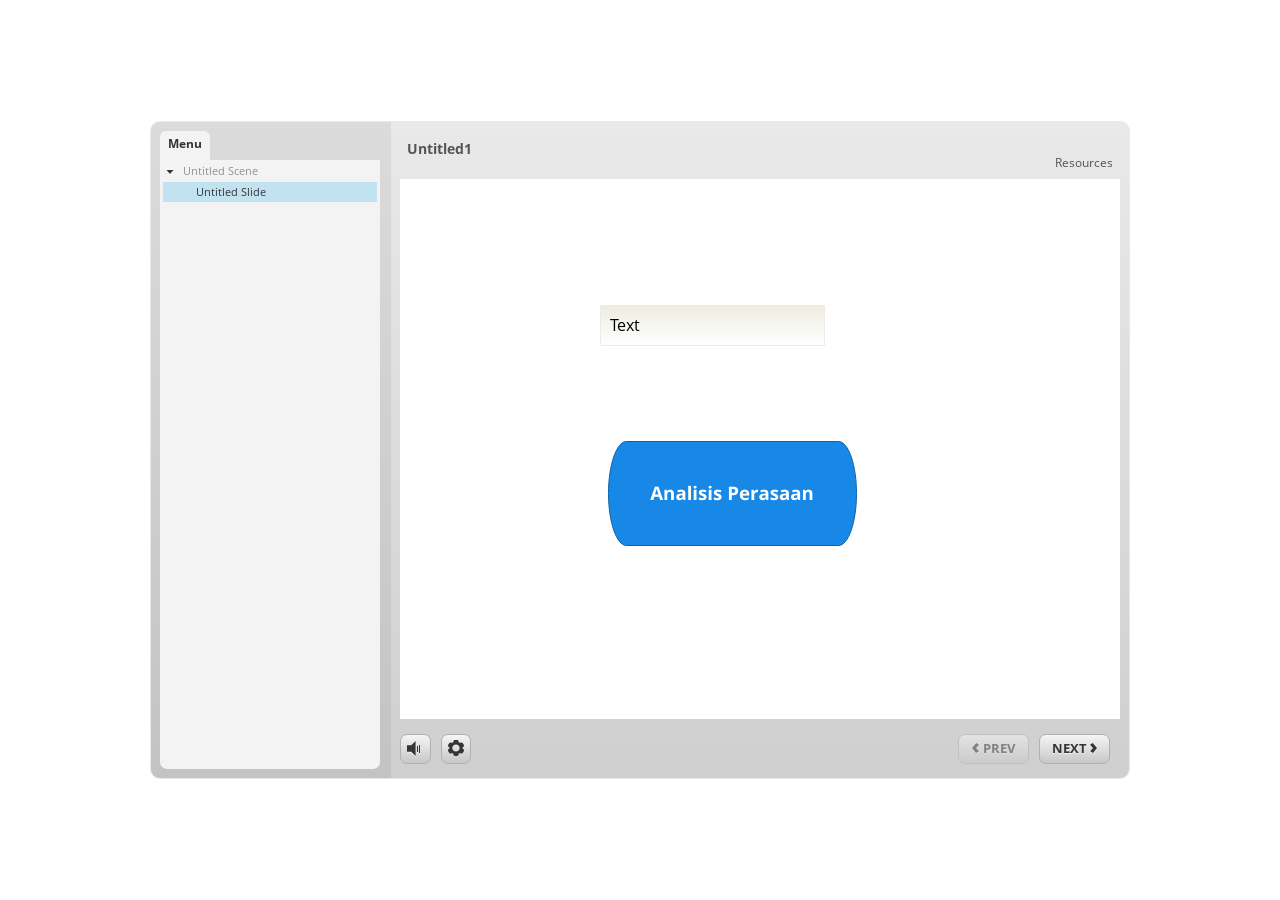
==== index.html @ 2a67c0f7 "v24" ====
﻿<!doctype html>
<html lang="en-US">
<head>
  <meta charset="utf-8">
  <!-- Created using Storyline 3 - http://www.articulate.com  -->
  <!-- version: 3.20.30234.0 -->
  <title>Untitled1</title>
  <meta http-equiv="x-ua-compatible" content="IE=edge"/>
  <meta name="viewport" content="width=device-width,initial-scale=1,user-scalable=no,shrink-to-fit=no,minimal-ui"/>
  <meta name="apple-mobile-web-app-capable" content="yes"/>
  <style>
    html, body { height: 100%; padding: 0; margin: 0 }
    #app { height: 100%; width: 100%; }
  </style>

  <script>
    window.DS = {};
    window.globals = {
      DATA_PATH_BASE: '',
      HAS_FRAME: true,
      HAS_SLIDE: true,

      lmsPresent: false,
      tinCanPresent: false,
      cmi5Present: false,
      aoSupport: false,
      scale: 'noscale',
      captureRc: false,
      browserSize: 'optimal',
      bgColor: '#FFFFFF',
      features: '',
      themeName: 'classic',
      preloaderColor: '#FFFFFF',
      suppressAnalytics: false,
      productChannel: 'perpetual',
      publishSource: 'storyline',
      aid: '',
      cid: 'd7cf886a-f33c-4c0a-afbf-b1b63ce863c2',
      playerVersion: '3.20.30234.0',
      publishTimestamp: '2026-04-08T15:27:14.1058921Z',
      maxIosVideoElements: 10,
      connectionSettings: { },

      
      parseParams: function(qs) {
        if (window.globals.parsedParams != null) {
          return window.globals.parsedParams;
        }
        qs = (qs || window.location.search.substr(1)).split('+').join(' ');
        var params = {},
            tokens,
            re = /[?&]?([^=]+)=([^&]*)/g;

        while (tokens = re.exec(qs)) {
          params[decodeURIComponent(tokens[1]).trim()] =
            decodeURIComponent(tokens[2]).trim();
        }
        window.globals.parsedParams = params;
        return params;
      }

    };
  </script>
  <script>
    var isIe11 = ('ActiveXObject' in window || window.MSBlobBuilder != null)
      && window.msCrypto != null && !window.ActiveXObject;
    if (isIe11) {
      window.globals.unsupportedBrowser = true;
      document.write(atob('[base64]'));
    }
  </script>
  
  <script>window.THREE = { };</script>
  
</head>
<body style="background: #FFFFFF" class="cs-HTML theme-classic">
  <!-- 360 -->
  <script>!function(){var e,i=/iPhone/i,o=/iPod/i,n=/iPad/i,t=/\biOS-universal(?:.+)Mac\b/i,r=/\bAndroid(?:.+)Mobile\b/i,a=/Android/i,d=/(?:SD4930UR|\bSilk(?:.+)Mobile\b)/i,p=/Silk/i,l=/Windows Phone/i,u=/\bWindows(?:.+)ARM\b/i,b=/BlackBerry/i,s=/BB10/i,c=/Opera Mini/i,f=/\b(CriOS|Chrome)(?:.+)Mobile/i,h=/Mobile(?:.+)Firefox\b/i,v=function(e){return void 0!==e&&"MacIntel"===e.platform&&"number"==typeof e.maxTouchPoints&&e.maxTouchPoints>1&&"undefined"==typeof MSStream};e=function(e){var m={userAgent:"",platform:"",maxTouchPoints:0};e||"undefined"==typeof navigator?"string"==typeof e?m.userAgent=e:e&&e.userAgent&&(m={userAgent:e.userAgent,platform:e.platform,maxTouchPoints:e.maxTouchPoints||0}):m={userAgent:navigator.userAgent,platform:navigator.platform,maxTouchPoints:navigator.maxTouchPoints||0};var g=m.userAgent,y=g.split("[FBAN");void 0!==y[1]&&(g=y[0]),void 0!==(y=g.split("Twitter"))[1]&&(g=y[0]);var A=function(e){return function(i){return i.test(e)}}(g),w={apple:{phone:A(i)&&!A(l),ipod:A(o),tablet:!A(i)&&(A(n)||v(m))&&!A(l),universal:A(t),device:(A(i)||A(o)||A(n)||A(t)||v(m))&&!A(l)},amazon:{phone:A(d),tablet:!A(d)&&A(p),device:A(d)||A(p)},android:{phone:!A(l)&&A(d)||!A(l)&&A(r),tablet:!A(l)&&!A(d)&&!A(r)&&(A(p)||A(a)),device:!A(l)&&(A(d)||A(p)||A(r)||A(a))||A(/\bokhttp\b/i)},windows:{phone:A(l),tablet:A(u),device:A(l)||A(u)},other:{blackberry:A(b),blackberry10:A(s),opera:A(c),firefox:A(h),chrome:A(f),device:A(b)||A(s)||A(c)||A(h)||A(f)},any:!1,phone:!1,tablet:!1};return w.any=w.apple.device||w.android.device||w.windows.device||w.other.device,w.phone=w.apple.phone||w.android.phone||w.windows.phone,w.tablet=w.apple.tablet||w.android.tablet||w.windows.tablet,w}(),"object"==typeof exports&&"undefined"!=typeof module?module.exports=e:"function"==typeof define&&define.amd?define((function(){return e})):this.isMobile=e}();
    window.isMobile.apple.tablet = window.isMobile.apple.tablet ||
      (navigator.platform === 'MacIntel' && navigator.maxTouchPoints > 1);
    window.isMobile.apple.device = window.isMobile.apple.device || window.isMobile.apple.tablet;
    window.isMobile.tablet = window.isMobile.tablet || window.isMobile.apple.tablet;
    window.isMobile.any = window.isMobile.any || window.isMobile.apple.tablet;
  </script>

  <div id="focus-sink" tabindex="-1"></div>

  <div id="preso"></div>
  <script>
    (function() {

      var classTypes = [ 'desktop', 'mobile', 'phone', 'tablet' ];

      var addDeviceClasses = function(prefix, testObj) {
        var curr, i;
        for (i = 0; i < classTypes.length; i++) {
          curr = classTypes[i];
          if (testObj[curr]) {
            document.body.classList.add(prefix + curr);
          }
        }
      };

      var params = window.globals.parseParams(),
          isDevicePreview = params.devicepreview === '1',
          isPhoneOverride = params.deviceType === 'phone' || (isDevicePreview && params.phone == '1'),
          isTabletOverride = (params.deviceType === 'tablet' || isDevicePreview) && !isPhoneOverride,
          isMobileOverride = isPhoneOverride || isTabletOverride;

      var deviceView = {
        desktop: !window.isMobile.any && !isMobileOverride,
        mobile: window.isMobile.any || isMobileOverride,
        phone: isPhoneOverride || (window.isMobile.phone && !isTabletOverride),
        tablet: isTabletOverride || window.isMobile.tablet
      };

      window.globals.deviceView = deviceView;
      window.isMobile.desktop = !window.isMobile.any;
      window.isMobile.mobile = window.isMobile.any;

      addDeviceClasses('view-', deviceView);

    })();
  </script>
  
  <script src='story_content/user.js' type=text/javascript></script>
  <div class="slide-loader"></div>

  <script>
    if (window.globals.deviceView.isMobile) { var doc = document, loader = doc.body.querySelector('.slide-loader'); [ 1, 2, 3 ].forEach(function(n) { var d = doc.createElement('div'); d.style.backgroundColor = window.globals.preloaderColor; d.classList.add('mobile-loader-dot'); d.classList.add('dot' + n); loader.appendChild(d); }); }
  </script>

  <div class="mobile-load-title-overlay" style="display: none">
    <div class="mobile-load-title">Untitled1</div>
  </div>

  <div class="mobile-chrome-warning"></div>

  
<style>
  .warn-connection-dialog {
    display: none;
    background: transparent;
    pointer-events: none;
    position: fixed;
    left: 0;
    top: 0;
    width: 100%;
    height: 100%;
    z-index: 999;
  }

  .warn-connection-content {
    border-radius: 4px;
    background: white;
    border: 1px solid #E7E7E7;
    color: #333333;
    box-shadow: 0 2px 4px rgba(0, 0, 0, 0.25);
    transition: all 150ms ease-out;
    position: absolute;
    white-space: nowrap;
  }

  .view-phone.is-landscape .warn-connection-content {
    left: 23px;
    bottom: 23px;
  }

  .view-tablet.is-landscape .warn-connection-content {
    left: 50%;
    top: 20px;
    transform: translateX(-50%);
  }

  .is-portrait .warn-connection-content {
    transform: translate(-50%, calc(-100% - 15px));
  }

  .warn-connection-content p {
    display: inline-block;
    margin: 0 8px 0 0;
    line-height: 33px;
    font-size: 11px;
  }

  .warn-connection-content svg {
    position: relative;
    vertical-align: middle;
    margin: 0 2px 2px 8px;
  }

  .view-desktop .warn-connection-content {
    left: 1.5em;
    bottom: 1.5em;
  }

  .view-desktop .warn-connection-content p {
    font-size: 1.1em;
  }

  .is-offline .warn-connection-dialog {
    display: block;
  }

  .is-offline .cs-panel * {
    pointer-events: none !important;
  }

  .is-offline .cs-panel {
    pointer-events: all !important;
  }

  .is-offline #nav-controls * {
    pointer-events: none !important;
  }

  .is-offline #nav-controls {
    pointer-events: all !important;
  }
</style>

<div class="warn-connection-dialog">
  <div class="warn-connection-content">
    <svg width="17" height="15" viewBox="0 0 17 15" xmlns="http://www.w3.org/2000/svg">
      <path fill="#8F0000" stroke="white" d="M16.07,12.98 L15.88,12.23 L9.51,1.21 C8.97,0.26,7.6,0.26,7.06,1.21 L0.69,12.23 C0.15,13.16,0.81,14.36,1.91,14.36 H14.65 C15.47,14.36,16.05,13.7,16.07,12.98 Z"/>
      <path fill="white" stroke="white" d="M8.58,5.5 C8.35,5.28,8.5,5.35,8.21,5.32 C8.09,5.35,7.97,5.49,7.96,5.67 C7.97,5.79,7.98,5.92,7.98,6.04 L7.98,6.04 C7.99,6.17,8,6.31,8.01,6.43 L8.01,6.44 C8.03,6.92,8.06,7.41,8.09,7.9 L8.09,7.9 C8.12,8.39,8.14,8.88,8.17,9.37 C8.17,9.39,8.18,9.42,8.2,9.44 C8.23,9.46,8.25,9.47,8.28,9.47 C8.31,9.47,8.34,9.46,8.35,9.44 C8.37,9.43,8.38,9.4,8.39,9.35 L8.39,9.34 C8.39,9.24,8.4,9.15,8.4,9.05 L8.4,9.05 C8.41,8.96,8.41,8.86,8.42,8.75 C8.43,8.44,8.45,8.12,8.47,7.81 L8.47,7.81 C8.49,7.49,8.51,7.18,8.53,6.87 C8.55,6.46,8.56,6.05,8.59,5.64 L8.6,5.62 C8.6,5.57,8.59,5.53,8.58,5.5 L8.21,5.32 Z"/>
      <circle fill="white" stroke="white" cx="8.3" cy="11.35" r="0.3"/>
    </svg>
    <p>You are offline. Trying to reconnect...</p>
  </div>
</div>

<script>
  (function() {
    window.DS.connection = {
      warningShown: false,
      assets: {},
      loadingAssetGroup: false,
      retryDelay: 500
    };

    // @TODO this is POC code and can be cleaned up a bit more if we move forward
    // with the feature



    // The `window.globals.features` variable must be set in `webpack.dev.config` when testing locally - it is not enough
    // to have it in the data - but it must be set there as well.
    var useConnectionMessages = window.AbortController != null &&
      window.location.protocol != 'file:' &&
      window.globals.features.indexOf('ConnectionMessages') != -1;

    window.DS.connection.useConnectionMessages = useConnectionMessages

    var assetCount = 0;
    var checkLoadedId;
    var connectionSettings = window.globals.connectionSettings;

    if (useConnectionMessages && connectionSettings != null) {
      var contentEl = document.querySelector('.warn-connection-content');
      var messageEl = contentEl.querySelector('p')

      if (connectionSettings.useDarkTheme) {
        contentEl.style.borderColor = '#BABBBA';
        contentEl.style.backgroundColor = '#282828';
        contentEl.style.color = '#FFFFFF';
      }

      if (connectionSettings.message != null) {
        messageEl.textContent = window.decodeURIComponent(connectionSettings.message);
      }
    }

    function checkAssetsReady() {
      for (var i in DS.connection.assets) {
        if (!DS.connection.assets[i].success) {
          return false;
        }
      }
      return true;
    }

    function stopAssetGroup() {
      if (!useConnectionMessages) { return; }

      assetCount = 0;

      DS.connection.oldAssetGroup = DS.connection.assets;
      DS.connection.assets = {};
      DS.connection.loadingAssetGroup = false;
      clearInterval(checkLoadedId);
    }

    function startAssetGroup() {
      if (!useConnectionMessages) { return; }
      var ticks = 0;
      clearInterval(checkLoadedId);
      checkLoadedId = setInterval(function() {
        var loaded = 0;
        if (assetCount === 0 && loaded === 0) {
          clearInterval(checkLoadedId);
          return;
        }

        for (var i in DS.connection.assets) {
          if (DS.connection.assets[i].success) {
            loaded++;
          }
        }

        if (assetCount === loaded && checkAssetsReady()) {
          for (var i in DS.connection.assets) {
            if (DS.connection.assets[i].action) {
              DS.connection.assets[i].action();
            }
          }
          hideWarning();
          stopAssetGroup();
        }
      }, 100)
    }

    function requiredAsset(url, action, retry, type) {
      if (!useConnectionMessages) { return; }
      if (DS.connection.assets[url]) { return; }

      DS.connection.assets[url] = {
        success: false, action: action, retry: retry, type: type
      };
      assetCount = Object.keys(DS.connection.assets).length;
      if (!DS.connection.loadingAssetGroup) {
        startAssetGroup();
      }
      DS.connection.loadingAssetGroup = true;
    }

    function assetLoaded(url) {
      if (!useConnectionMessages) { return; }
      if (DS.connection.assets[url]) {
        DS.connection.assets[url].success = true;
      }
    }

    function assetFailed(url) {
      if (!useConnectionMessages) { return; }
      if (!DS.connection.assets[url]) {
        if (/\.js$/.test(url)) {
          setTimeout(function() {
            if (DS.connection.lastSlideLoaded != null) {
              DS.connection.lastSlideLoaded();
            }
          }, DS.connection.retryDelay);
        }
        return;
      }
      if (!DS.connection.warningShown) { showWarning(); }
      if (DS.connection.assets[url].retry) {
        setTimeout(function() {
          if (!DS.connection.assets[url].success) {
            DS.connection.assets[url].retry()
          }
        }, DS.connection.retryDelay);
      }
    }

    function hideWarning() {
      document.body.classList.remove('is-offline');
      DS.connection.warningShown = false;
    }
    DS.connection.hideWarning = hideWarning

    function showWarning(btn) {
      document.body.classList.add('is-offline')
      DS.connection.warningShown = true;
      updateWarningPosition();
    }

    function updateWarningPosition() {
      if (!DS.connection.warningShown) {
        return;
      }

      var isPortrait = document.body.classList.contains('is-portrait');
      var warningEl = document.querySelector('.warn-connection-content');

      if (isPortrait) {
        var slide = document.querySelector('.primary-slide');
        var slideRect = slide.getBoundingClientRect();

        warningEl.style.top = `${slideRect.top}px`
        warningEl.style.left = `${slideRect.left + slideRect.width / 2}px`
      } else {
        warningEl.style.top = null;
        warningEl.style.left = null;
      }

      window.requestAnimationFrame(updateWarningPosition);
    }

    // these will all be noops if the feature flag isn't set in
    // the data and `window.globals.features`
    DS.connection.requiredAsset = requiredAsset;
    DS.connection.assetLoaded = assetLoaded;
    DS.connection.assetFailed = assetFailed;
    DS.connection.stopAssetGroup = stopAssetGroup;
    DS.connection.startAssetGroup = startAssetGroup;
  })();
</script>


  <script>
    
    if (window.autoSpider && window.vInterfaceObject) {
      document.querySelector('.mobile-load-title-overlay').style.display = 'none';
    }
  </script>

  

  <link rel="stylesheet" href="html5/data/css/output.min.css" data-noprefix/>
</body>
<script src="html5/lib/scripts/bootstrapper.min.js"></script>
</html>
---- html5/data/css/output.min.css ----
@font-face {
  font-family: 'Open SansBold CharsBold06884270';
  src: url('[data-uri]');
  font-style: normal;
  font-weight: normal;
}
@font-face {
  font-family: 'Open Sans Charset1_ 6TL525DE801';
  src: url('[data-uri]');
  font-style: normal;
  font-weight: normal;
}
@font-face {
  font-family: 'Open Sans Charset0_v9TY33EDE6F2';
  src: url('[data-uri]');
  font-style: normal;
  font-weight: normal;
}
@font-face {
  font-family: 'Open SansBold CharsBoldE47A47C6';
  src: url('[data-uri]');
  font-style: normal;
  font-weight: normal;
}
.cs-pxabnsnfns00001100101 .cs-infopanel  {
  box-shadow: 0 1px 0 rgba(184, 184, 184, 1);
  background: rgba(255, 255, 255, 1);
}
.cs-pxabnsnfns00001100101 .cs-infopanel .cs-link {
  color: rgba(124, 34, 128, 1);
}
.cs-pxabnsnfns00001100101 .cs-infopanel .cs-link:hover {
  color: rgba(0, 0, 238, 1);
}
.cs-pxabnsnfns00001100101 .cs-infopanel .cs-name {
  color: rgba(68, 68, 68, 1);
}
.cs-pxabnsnfns00001100101 .cs-infopanel .cs-title {
  color: rgba(153, 153, 153, 1);
}
.cs-pxabnsnfns00001100101 .cs-infopanelpopup  {
  box-shadow: 0 1px 0 rgba(184, 184, 184, 1);
  background: linear-gradient(180deg, rgba(233, 233, 233, 1) 0%, rgba(207, 207, 207, 1) 100%);
}
.cs-pxabnsnfns00001100101 .cs-infopanelpopup .cs-link {
  color: rgba(124, 34, 128, 1);
}
.cs-pxabnsnfns00001100101 .cs-infopanelpopup .cs-link:hover {
  color: rgba(0, 0, 238, 1);
}
.cs-pxabnsnfns00001100101 .cs-infopanelpopup .cs-name {
  color: rgba(68, 68, 68, 1);
}
.cs-pxabnsnfns00001100101 .cs-infopanelpopup .cs-bio {
  color: rgba(153, 153, 153, 1);
}
.cs-pxabnsnfns00001100101 .cs-timer  {
  color: rgba(85, 85, 85, 1);
}
.cs-pxabnsnfns00001100101 .cs-duration stop:first-child {
  stop-color: rgba(0, 215, 255, 1);
}
.cs-pxabnsnfns00001100101 .cs-duration stop:last-child {
  stop-color: rgba(0, 171, 255, 1);
}
.cs-pxabnsnfns00001100101 .cs-elapsed stop:first-child {
  stop-color: rgba(254, 227, 71, 1);
}
.cs-pxabnsnfns00001100101 .cs-elapsed stop:last-child {
  stop-color: rgba(252, 204, 42, 1);
}
.cs-pxabnsnfns00001100101 .cs-timer .cs-pie .cs-innerstroke {
  stroke: rgba(199, 199, 199, 1);
}
.cs-pxabnsnfns00001100101 .cs-timer .cs-pie .cs-innerborder {
  stroke: rgba(255, 255, 255, 1);
}
.cs-pxabnsnfns00001100101 .cs-window  {
  box-shadow: 0 8px 5px rgba(0, 0, 0, 0.2);
  border-color: rgba(234, 234, 234, 1);
  background: rgba(243, 243, 243, 1);
  color: rgba(85, 85, 85, 1);
}
.cs-pxabnsnfns00001100101 .cs-window .cs-diva {
  border-color: rgba(247, 247, 247, 1);
}
.cs-pxabnsnfns00001100101 .cs-window .cs-divb {
  border-color: rgba(211, 211, 211, 1);
}
.cs-pxabnsnfns00001100101 .cs-editor .cs-editor-slide {
  color: rgba(85, 85, 85, 1);
}
.cs-pxabnsnfns00001100101 .cs-editor .cs-editor-html {
  color: rgba(68, 68, 68, 1);
}
.cs-pxabnsnfns00001100101 .cs-editor .cs-editor-button {
  text-shadow: 0 1px 0 rgba(240, 240, 240, 1);
  color: rgba(53, 53, 53, 1);
  border-color: rgba(177, 177, 177, 1);
  background: linear-gradient(180deg, rgba(245, 245, 245, 1) 0%, rgba(199, 199, 199, 1) 100%);
}
.cs-pxabnsnfns00001100101 .cs-editor .cs-editor-button:hover {
  background: linear-gradient(180deg, rgba(242, 242, 242, 1) 0%, rgba(175, 175, 175, 1) 100%);
}
.cs-pxabnsnfns00001100101 .cs-editor .cs-editor-button:active {
  background: linear-gradient(180deg, rgba(199, 199, 199, 1) 0%, rgba(244, 244, 244, 1) 100%);
}
.cs-pxabnsnfns00001100101 .cs-listitem  {
  color: rgba(53, 53, 53, 1);
  border-color: rgba(223, 223, 223, 1);
}
.cs-pxabnsnfns00001100101 .cs-listitem.cs-viewed {
  color: rgba(144, 144, 144, 1);
}
.cs-pxabnsnfns00001100101 .cs-listitem.cs-selected {
  color: rgba(53, 53, 53, 1);
  background: rgba(192, 226, 241, 1);
}
.cs-pxabnsnfns00001100101 .cs-listitem.cs-selected:hover {
  background: rgba(192, 226, 241, 1);
}
.cs-pxabnsnfns00001100101 .cs-listitem.cs-selected.hover {
  background: rgba(192, 226, 241, 1);
}
.cs-pxabnsnfns00001100101 .cs-listitem.cs-selected:focus {
  background: rgba(192, 226, 241, 1);
}
.cs-pxabnsnfns00001100101 .cs-listitem .cs-icon-carrot {
  fill: rgba(53, 53, 53, 1);
}
.cs-pxabnsnfns00001100101 .cs-listitem .cs-icon-carrot .cs-shadow {
  fill: rgba(255, 255, 255, 1);
}
.cs-pxabnsnfns00001100101 .cs-listitem:hover {
  background: rgba(230, 230, 230, 1);
}
.cs-pxabnsnfns00001100101 .cs-listitem.hover {
  background: rgba(230, 230, 230, 1);
}
.cs-pxabnsnfns00001100101 .cs-listitem:focus {
  background: rgba(230, 230, 230, 1);
}
.cs-pxabnsnfns00001100101 .cs-glossary  {
  color: rgba(53, 53, 53, 1);
}
.cs-pxabnsnfns00001100101 .cs-glossary .cs-scrolling-panel {
  background: rgba(231, 231, 231, 1);
}
.cs-pxabnsnfns00001100101 .cs-glossary .cs-term.cs-selected .cs-choice-list-trigger {
  color: rgba(53, 53, 53, 1);
  background: rgba(192, 226, 241, 1);
}
.cs-pxabnsnfns00001100101 .cs-glossary .cs-term.cs-selected .cs-choice-list-trigger:focus {
  color: rgba(53, 53, 53, 1);
  background: rgba(192, 226, 241, 1);
}
.cs-pxabnsnfns00001100101 .cs-glossary .cs-term:hover .cs-choice-list-trigger {
  background: rgba(230, 230, 230, 1);
}
.cs-pxabnsnfns00001100101 .cs-glossary .cs-term.hover .cs-choice-list-trigger {
  background: rgba(230, 230, 230, 1);
}
.cs-pxabnsnfns00001100101 .cs-glossary .cs-term .cs-choice-list-trigger:focus {
  background: rgba(230, 230, 230, 1);
}
.cs-pxabnsnfns00001100101 .cs-glossary .cs-diva {
  border-color: rgba(226, 226, 226, 1);
}
.cs-pxabnsnfns00001100101 .cs-glossary .cs-divb {
  border-color: rgba(226, 226, 226, 1);
}
.cs-pxabnsnfns00001100101 .cs-glossary .cs-divc {
  border-color: rgba(250, 250, 250, 1);
}
.cs-pxabnsnfns00001100101 .cs-glossary .cs-heading {
  color: rgba(68, 68, 68, 1);
}
.cs-pxabnsnfns00001100101 .cs-resource .cs-separator {
  border-color: rgba(224, 224, 224, 1);
}
.cs-pxabnsnfns00001100101 .cs-outline  {
  color: rgba(68, 68, 68, 1);
}
.cs-pxabnsnfns00001100101 .cs-outline .cs-diva {
  border-color: rgba(198, 198, 198, 1);
}
.cs-pxabnsnfns00001100101 .cs-outline .cs-divb {
  border-color: rgba(249, 249, 249, 1);
}
.cs-pxabnsnfns00001100101 .cs-outline .cs-divc {
  border-color: rgba(225, 225, 225, 1);
}
.cs-pxabnsnfns00001100101 .cs-outline .cs-search-filter:hover {
  color: rgba(0, 0, 238, 1);
}
.cs-pxabnsnfns00001100101 .cs-outline .cs-search-filter.hover {
  color: rgba(0, 0, 238, 1);
}
.cs-pxabnsnfns00001100101 .cs-transcript  {
  color: rgba(68, 68, 68, 1);
}
.cs-pxabnsnfns00001100101 .cs-transcript .cs-div {
  border-color: rgba(225, 225, 225, 1);
}
.cs-pxabnsnfns00001100101 .cs-tabs:not(.topmenu-item) {
  color: rgba(85, 85, 85, 1);
}
.cs-pxabnsnfns00001100101 .cs-tabs .cs-inner-button:not(.topmenu-item) {
  text-shadow: 0 1px 0 rgba(240, 240, 240, 1);
}
.cs-pxabnsnfns00001100101 .cs-tabs:hover:not(.topmenu-item) {
  color: rgba(51, 51, 51, 1);
}
.cs-pxabnsnfns00001100101 .cs-tabs.cs-selected {
  background: rgba(243, 243, 243, 1);
  color: rgba(51, 51, 51, 1);
}
.cs-pxabnsnfns00001100101 .cs-seekcontrol  {
  background: linear-gradient(180deg, rgba(245, 245, 245, 1) 0%, rgba(199, 199, 199, 1) 100%);
  border-color: rgba(177, 177, 177, 1);
}
.cs-pxabnsnfns00001100101 .cs-seekcontrol .cs-button:hover .cs-icon {
  fill: rgba(85, 85, 85, 1);
}
.cs-pxabnsnfns00001100101 .cs-seekcontrol .cs-button.hover .cs-icon {
  fill: rgba(85, 85, 85, 1);
}
.cs-pxabnsnfns00001100101 .cs-seekcontrol .cs-button .cs-icon-shadow {
  fill: rgba(240, 240, 240, 1);
}
.cs-pxabnsnfns00001100101 .cs-seekcontrol .cs-button .cs-icon {
  fill: rgba(45, 45, 45, 1);
}
.cs-pxabnsnfns00001100101 .cs-seekcontrol .cs-seek .cs-fill {
  background: rgba(255, 255, 255, 1);
}
.cs-pxabnsnfns00001100101 .cs-seekcontrol .cs-seek {
  background: rgba(231, 231, 231, 1);
  border-color: rgba(184, 184, 184, 1);
}
.cs-pxabnsnfns00001100101 .cs-searchinput .cs-input {
  color: rgba(138, 138, 138, 1);
  border-color: rgba(173, 173, 173, 1);
  background: rgba(223, 223, 223, 1);
}
.cs-pxabnsnfns00001100101 .cs-searchinput .cs-input:focus {
  color: rgba(51, 51, 51, 1);
  background: rgba(250, 250, 250, 1);
}
.cs-pxabnsnfns00001100101 .cs-searchinput .cs-input:hover {
  box-shadow: inset 0 0 1px 0 rgba(107, 248, 255, 1);
}
.cs-pxabnsnfns00001100101 .cs-searchinput .cs-input.hover {
  box-shadow: inset 0 0 1px 0 rgba(107, 248, 255, 1);
}
.cs-pxabnsnfns00001100101 .cs-searchinput .cs-button .cs-icon {
  fill: rgba(138, 138, 138, 1);
}
.cs-pxabnsnfns00001100101 .cs-searchinput .cs-button:hover {
  fill: linear-gradient(180deg, rgba(245, 245, 245, 1) 0%, rgba(199, 199, 199, 1) 100%);
}
.cs-pxabnsnfns00001100101 .cs-searchinput .cs-button.hover {
  fill: linear-gradient(180deg, rgba(245, 245, 245, 1) 0%, rgba(199, 199, 199, 1) 100%);
}
.cs-pxabnsnfns00001100101 .cs-menu  {
  box-shadow: 0 1px 0 rgba(184, 184, 184, 1);
  background: rgba(243, 243, 243, 1);
}
.cs-pxabnsnfns00001100101 .cs-topmenu-item.active .cs-tab {
  background: rgba(243, 243, 243, 1);
}
.cs-pxabnsnfns00001100101 .cs-logo  {
  box-shadow: 0 1px 0 rgba(184, 184, 184, 1);
  background: rgba(255, 255, 255, 1);
}
.cs-pxabnsnfns00001100101 .cs-checkbox  {
  color: rgba(68, 68, 68, 1);
}
.cs-pxabnsnfns00001100101 .cs-checkbox:hover {
  border-color: rgba(107, 248, 255, 1);
}
.cs-pxabnsnfns00001100101 .cs-checkbox.hover {
  border-color: rgba(107, 248, 255, 1);
}
.cs-pxabnsnfns00001100101 .cs-checkbox .cs-box {
  color: rgba(255, 255, 255, 1);
  border-color: rgba(184, 184, 184, 1);
}
.cs-pxabnsnfns00001100101 .cs-checkbox .cs-box:checked::after {
  color: rgba(51, 204, 0, 1);
}
.cs-pxabnsnfns00001100101 .cs-checkbox .cs-box.checked.after {
  color: rgba(51, 204, 0, 1);
}
.cs-pxabnsnfns00001100101 .cs-button  {
  text-shadow: 0 1px 0 rgba(240, 240, 240, 1);
  color: rgba(53, 53, 53, 1);
  border-color: rgba(177, 177, 177, 1);
  background: linear-gradient(180deg, rgba(245, 245, 245, 1) 0%, rgba(199, 199, 199, 1) 100%);
  box-shadow: 0 1px 0 rgba(207, 207, 207, 1);
}
.cs-pxabnsnfns00001100101 .cs-button .cs-icon {
  fill: rgba(53, 53, 53, 1);
}
.cs-pxabnsnfns00001100101 .cs-button .cs-icon-shadow {
  fill: rgba(240, 240, 240, 1);
}
.cs-pxabnsnfns00001100101 .cs-button:hover {
  background: linear-gradient(180deg, rgba(242, 242, 242, 1) 0%, rgba(175, 175, 175, 1) 100%);
}
.cs-pxabnsnfns00001100101 .cs-button.hover {
  background: linear-gradient(180deg, rgba(242, 242, 242, 1) 0%, rgba(175, 175, 175, 1) 100%);
}
.cs-pxabnsnfns00001100101 .cs-button:active {
  background: linear-gradient(180deg, rgba(199, 199, 199, 1) 0%, rgba(244, 244, 244, 1) 100%);
}
.cs-pxabnsnfns00001100101 .cs-button.cs-disabled:hover {
  background: linear-gradient(180deg, rgba(245, 245, 245, 1) 0%, rgba(199, 199, 199, 1) 100%);
}
.cs-pxabnsnfns00001100101 .cs-button.cs-disabled.hover {
  background: linear-gradient(180deg, rgba(245, 245, 245, 1) 0%, rgba(199, 199, 199, 1) 100%);
}
.cs-pxabnsnfns00001100101 .cs-button.cs-disabled:active {
  background: linear-gradient(180deg, rgba(245, 245, 245, 1) 0%, rgba(199, 199, 199, 1) 100%);
}
.cs-pxabnsnfns00001100101 .cs-button.cs-volume:hover {
  background: linear-gradient(180deg, rgba(245, 245, 245, 1) 0%, rgba(199, 199, 199, 1) 100%);
}
.cs-pxabnsnfns00001100101 .cs-button.cs-volume.hover {
  background: linear-gradient(180deg, rgba(245, 245, 245, 1) 0%, rgba(199, 199, 199, 1) 100%);
}
.cs-pxabnsnfns00001100101 .cs-button.cs-volume:active {
  background: linear-gradient(180deg, rgba(245, 245, 245, 1) 0%, rgba(199, 199, 199, 1) 100%);
}
.cs-pxabnsnfns00001100101.cs-base  {
  color: rgba(85, 85, 85, 1);
  border-color: rgba(233, 233, 233, 1);
  background: linear-gradient(180deg, rgba(233, 233, 233, 1) 0%, rgba(207, 207, 207, 1) 100%);
}
.cs-pxabnsnfns00001100101.cs-base .cs-separator .cs-diva {
  background: rgba(211, 211, 211, 1);
}
.cs-pxabnsnfns00001100101.cs-base .cs-separator .cs-divb {
  background: rgba(247, 247, 247, 1);
}
.cs-pxabnsnfns00001100101.cs-base .cs-topmenu-item.active .cs-tab {
  border-color: rgba(211, 211, 211, 1);
}
.cs-pxabnsnfns00001100101.cs-base .cs-topmenu-item.active .cs-panel {
  border-color: rgba(211, 211, 211, 1);
}
.cs-pxabnsnfns00001100101.cs-base .cs-left {
  background: linear-gradient(180deg, rgba(219, 219, 219, 1) 0%, rgba(195, 195, 195, 1) 100%);
}
.cs-pxabnsnfns00001100101.cs-base .cs-area-primary .cs-slide-container {
  background: linear-gradient(180deg, rgba(233, 233, 233, 1) 0%, rgba(207, 207, 207, 1) 100%);
}
.cs-pxabnsnfns00001100101 .cs-volume::-moz-range-thumb {
  border-color: rgba(165, 165, 165, 1);
  box-shadow: inset 0 0 1px 0 rgba(212, 212, 212, 1);
  background: rgba(200, 200, 200, 1);
}
.cs-pxabnsnfns00001100101 .cs-volume::-ms-thumb {
  border-color: rgba(165, 165, 165, 1);
  box-shadow: inset 0 0 1px 0 rgba(212, 212, 212, 1);
  background: rgba(200, 200, 200, 1);
}
.cs-pxabnsnfns00001100101 .cs-volume::-webkit-slider-thumb {
  border-color: rgba(165, 165, 165, 1);
  box-shadow: inset 0 0 1px 0 rgba(212, 212, 212, 1);
  background: rgba(200, 200, 200, 1);
}
.cs-pxabnsnfns00001100101 .cs-volume::-moz-range-track {
  border-color: rgba(242, 242, 242, 1);
  background: linear-gradient(180deg, rgba(188, 188, 188, 1) 0%, rgba(188, 188, 188, 1) 50.196%, rgba(195, 195, 195, 1) 100%);
}
.cs-pxabnsnfns00001100101 .cs-volume::-ms-track {
  border-color: rgba(242, 242, 242, 1);
  background: linear-gradient(180deg, rgba(188, 188, 188, 1) 0%, rgba(188, 188, 188, 1) 50.196%, rgba(195, 195, 195, 1) 100%);
}
.cs-pxabnsnfns00001100101 .cs-volume::-webkit-slider-runnable-track {
  border-color: rgba(242, 242, 242, 1);
  background: linear-gradient(180deg, rgba(188, 188, 188, 1) 0%, rgba(188, 188, 188, 1) 50.196%, rgba(195, 195, 195, 1) 100%);
}
body.show-focus .tab-focus-box {
  border-color: rgba(255, 255, 0, 1);
}
.skipnav {
  border-color: rgba(255, 255, 0, 1);
}
.fn-npnxnanbsnfns00001100101 {
  font-family: 'Open SansD6FFC9F9';
  -webkit-font-variant-ligatures: no-common-ligatures;
  font-variant-ligatures: no-common-ligatures;
}
.fn-pxabnsnfns00001100101 {
  font-family: 'Open SansD6FFC9F9';
  -webkit-font-variant-ligatures: no-common-ligatures;
  font-variant-ligatures: no-common-ligatures;
}
.fn-npxnabnsnfns00001100101 {
  font-family: 'Open SansD6FFC9F9';
  -webkit-font-variant-ligatures: no-common-ligatures;
  font-variant-ligatures: no-common-ligatures;
}
.fn-npnxnanbnsnfns00001100101 {
  font-family: 'Open SansD6FFC9F9';
  -webkit-font-variant-ligatures: no-common-ligatures;
  font-variant-ligatures: no-common-ligatures;
}
.fn-pxabnsnfns00001100100 {
  font-family: 'Open SansD6FFC9F9';
  -webkit-font-variant-ligatures: no-common-ligatures;
  font-variant-ligatures: no-common-ligatures;
}
@font-face {
  font-family: 'Open SansD6FFC9F9';
  src: url('[data-uri]');
  font-style: normal;
  font-weight: bold;
}
@font-face {
  font-family: 'Open SansD6FFC9F9';
  src: url('[data-uri]');
  font-style: normal;
  font-weight: normal;
}
.cs-InvalidPromptSlide .cs-6WlysRtF05S-InvalidPromptSlide-btn0 {
  color: rgba(53, 53, 53, 1);
  border-color: rgba(177, 177, 177, 1);
  background: linear-gradient(180deg, rgba(245, 245, 245, 1) 0%, rgba(199, 199, 199, 1) 100%);
  text-shadow: 0 1px 0 rgba(240, 240, 240, 1);
}
.cs-InvalidPromptSlide .cs-6WlysRtF05S-InvalidPromptSlide-btn0 .cs-html {
  color: rgba(68, 68, 68, 1);
}
.cs-InvalidPromptSlide .cs-6WlysRtF05S-InvalidPromptSlide-btn0 .cs-slide {
  border-color: rgba(85, 85, 85, 1);
}
.cs-InvalidPromptSlide .cs-6WlysRtF05S-InvalidPromptSlide-btn0:hover {
  background: linear-gradient(180deg, rgba(242, 242, 242, 1) 0%, rgba(175, 175, 175, 1) 100%);
}
.cs-InvalidPromptSlide .cs-6WlysRtF05S-InvalidPromptSlide-btn0:active {
  background: linear-gradient(180deg, rgba(199, 199, 199, 1) 0%, rgba(244, 244, 244, 1) 100%);
}
.cs-PrintPromptSlide .cs-6WlysRtF05S-PrintPromptSlide-btn0 {
  color: rgba(53, 53, 53, 1);
  border-color: rgba(177, 177, 177, 1);
  background: linear-gradient(180deg, rgba(245, 245, 245, 1) 0%, rgba(199, 199, 199, 1) 100%);
  text-shadow: 0 1px 0 rgba(240, 240, 240, 1);
}
.cs-PrintPromptSlide .cs-6WlysRtF05S-PrintPromptSlide-btn0 .cs-html {
  color: rgba(68, 68, 68, 1);
}
.cs-PrintPromptSlide .cs-6WlysRtF05S-PrintPromptSlide-btn0 .cs-slide {
  border-color: rgba(85, 85, 85, 1);
}
.cs-PrintPromptSlide .cs-6WlysRtF05S-PrintPromptSlide-btn0:hover {
  background: linear-gradient(180deg, rgba(242, 242, 242, 1) 0%, rgba(175, 175, 175, 1) 100%);
}
.cs-PrintPromptSlide .cs-6WlysRtF05S-PrintPromptSlide-btn0:active {
  background: linear-gradient(180deg, rgba(199, 199, 199, 1) 0%, rgba(244, 244, 244, 1) 100%);
}
.cs-ScrollPromptSlide .cs-6WlysRtF05S-ScrollPromptSlide-btn0 {
  color: rgba(53, 53, 53, 1);
  border-color: rgba(177, 177, 177, 1);
  background: linear-gradient(180deg, rgba(245, 245, 245, 1) 0%, rgba(199, 199, 199, 1) 100%);
  text-shadow: 0 1px 0 rgba(240, 240, 240, 1);
}
.cs-ScrollPromptSlide .cs-6WlysRtF05S-ScrollPromptSlide-btn0 .cs-html {
  color: rgba(68, 68, 68, 1);
}
.cs-ScrollPromptSlide .cs-6WlysRtF05S-ScrollPromptSlide-btn0 .cs-slide {
  border-color: rgba(85, 85, 85, 1);
}
.cs-ScrollPromptSlide .cs-6WlysRtF05S-ScrollPromptSlide-btn0:hover {
  background: linear-gradient(180deg, rgba(242, 242, 242, 1) 0%, rgba(175, 175, 175, 1) 100%);
}
.cs-ScrollPromptSlide .cs-6WlysRtF05S-ScrollPromptSlide-btn0:active {
  background: linear-gradient(180deg, rgba(199, 199, 199, 1) 0%, rgba(244, 244, 244, 1) 100%);
}
.cs-ResumePromptSlide .cs-6WlysRtF05S-ResumePromptSlide-btn0 {
  color: rgba(53, 53, 53, 1);
  border-color: rgba(177, 177, 177, 1);
  background: linear-gradient(180deg, rgba(245, 245, 245, 1) 0%, rgba(199, 199, 199, 1) 100%);
  text-shadow: 0 1px 0 rgba(240, 240, 240, 1);
}
.cs-ResumePromptSlide .cs-6WlysRtF05S-ResumePromptSlide-btn0 .cs-html {
  color: rgba(68, 68, 68, 1);
}
.cs-ResumePromptSlide .cs-6WlysRtF05S-ResumePromptSlide-btn0 .cs-slide {
  border-color: rgba(85, 85, 85, 1);
}
.cs-ResumePromptSlide .cs-6WlysRtF05S-ResumePromptSlide-btn0:hover {
  background: linear-gradient(180deg, rgba(242, 242, 242, 1) 0%, rgba(175, 175, 175, 1) 100%);
}
.cs-ResumePromptSlide .cs-6WlysRtF05S-ResumePromptSlide-btn0:active {
  background: linear-gradient(180deg, rgba(199, 199, 199, 1) 0%, rgba(244, 244, 244, 1) 100%);
}
.cs-ResumePromptSlide .cs-6WlysRtF05S-ResumePromptSlide-btn1 {
  color: rgba(53, 53, 53, 1);
  border-color: rgba(177, 177, 177, 1);
  background: linear-gradient(180deg, rgba(245, 245, 245, 1) 0%, rgba(199, 199, 199, 1) 100%);
  text-shadow: 0 1px 0 rgba(240, 240, 240, 1);
}
.cs-ResumePromptSlide .cs-6WlysRtF05S-ResumePromptSlide-btn1 .cs-html {
  color: rgba(68, 68, 68, 1);
}
.cs-ResumePromptSlide .cs-6WlysRtF05S-ResumePromptSlide-btn1 .cs-slide {
  border-color: rgba(85, 85, 85, 1);
}
.cs-ResumePromptSlide .cs-6WlysRtF05S-ResumePromptSlide-btn1:hover {
  background: linear-gradient(180deg, rgba(242, 242, 242, 1) 0%, rgba(175, 175, 175, 1) 100%);
}
.cs-ResumePromptSlide .cs-6WlysRtF05S-ResumePromptSlide-btn1:active {
  background: linear-gradient(180deg, rgba(199, 199, 199, 1) 0%, rgba(244, 244, 244, 1) 100%);
}
.cs-ExternalInterfaceErrorSlide .cs-buttonOK {
  color: rgba(53, 53, 53, 1);
  border-color: rgba(177, 177, 177, 1);
  background: linear-gradient(180deg, rgba(245, 245, 245, 1) 0%, rgba(199, 199, 199, 1) 100%);
  text-shadow: 0 1px 0 rgba(240, 240, 240, 1);
}
.cs-ExternalInterfaceErrorSlide .cs-buttonOK .cs-html {
  color: rgba(68, 68, 68, 1);
}
.cs-ExternalInterfaceErrorSlide .cs-buttonOK .cs-slide {
  border-color: rgba(85, 85, 85, 1);
}
.cs-ExternalInterfaceErrorSlide .cs-buttonOK:hover {
  background: linear-gradient(180deg, rgba(242, 242, 242, 1) 0%, rgba(175, 175, 175, 1) 100%);
}
.cs-ExternalInterfaceErrorSlide .cs-buttonOK:active {
  background: linear-gradient(180deg, rgba(199, 199, 199, 1) 0%, rgba(244, 244, 244, 1) 100%);
}
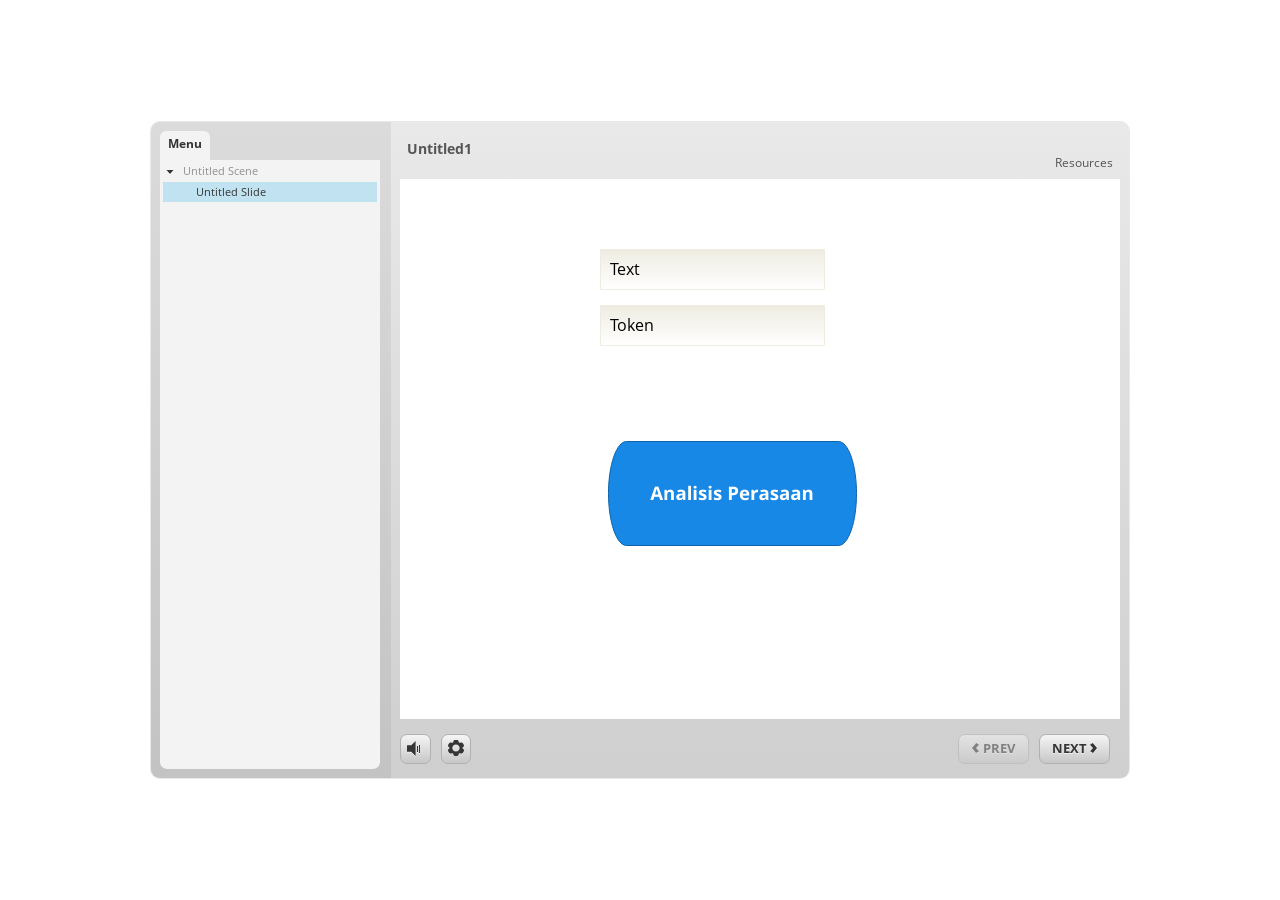
==== commit 52ae1005: "vd" ====
--- a/index.html
+++ b/index.html
@@ -37,7 +37,7 @@
       aid: '',
       cid: 'd7cf886a-f33c-4c0a-afbf-b1b63ce863c2',
       playerVersion: '3.20.30234.0',
-      publishTimestamp: '2026-04-08T15:27:14.1058921Z',
+      publishTimestamp: '2026-04-09T07:43:48.9764574Z',
       maxIosVideoElements: 10,
       connectionSettings: { },
 
--- a/html5/data/css/output.min.css
+++ b/html5/data/css/output.min.css
@@ -1,12 +1,12 @@
 @font-face {
-  font-family: 'Open SansBold CharsBold06884270';
+  font-family: 'Open SansBold CharsBoldF3E3F28B';
   src: url('[data-uri]');
   font-style: normal;
   font-weight: normal;
 }
 @font-face {
-  font-family: 'Open Sans Charset1_ 6TL525DE801';
-  src: url('[data-uri]');
+  font-family: 'Open Sans Charset1_ 6frB255E54E';
+  src: url('[data-uri]');
   font-style: normal;
   font-weight: normal;
 }
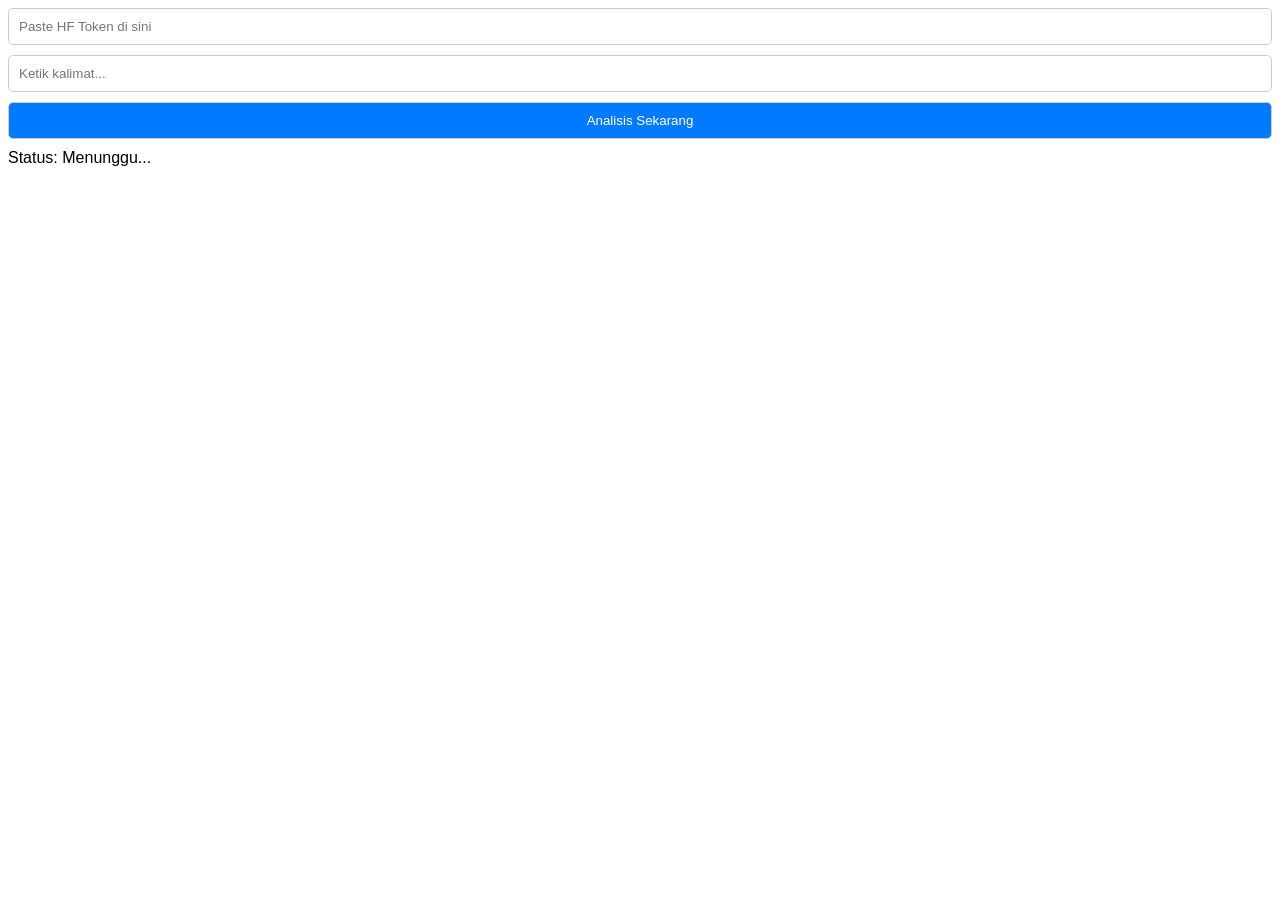
==== commit 3b20dae2: "vcd" ====
--- a/index.html
+++ b/index.html
@@ -1,423 +1,71 @@
-﻿<!doctype html>
-<html lang="en-US">
+<!DOCTYPE html>
+<html>
+
 <head>
-  <meta charset="utf-8">
-  <!-- Created using Storyline 3 - http://www.articulate.com  -->
-  <!-- version: 3.20.30234.0 -->
-  <title>Untitled1</title>
-  <meta http-equiv="x-ua-compatible" content="IE=edge"/>
-  <meta name="viewport" content="width=device-width,initial-scale=1,user-scalable=no,shrink-to-fit=no,minimal-ui"/>
-  <meta name="apple-mobile-web-app-capable" content="yes"/>
-  <style>
-    html, body { height: 100%; padding: 0; margin: 0 }
-    #app { height: 100%; width: 100%; }
-  </style>
-
-  <script>
-    window.DS = {};
-    window.globals = {
-      DATA_PATH_BASE: '',
-      HAS_FRAME: true,
-      HAS_SLIDE: true,
-
-      lmsPresent: false,
-      tinCanPresent: false,
-      cmi5Present: false,
-      aoSupport: false,
-      scale: 'noscale',
-      captureRc: false,
-      browserSize: 'optimal',
-      bgColor: '#FFFFFF',
-      features: '',
-      themeName: 'classic',
-      preloaderColor: '#FFFFFF',
-      suppressAnalytics: false,
-      productChannel: 'perpetual',
-      publishSource: 'storyline',
-      aid: '',
-      cid: 'd7cf886a-f33c-4c0a-afbf-b1b63ce863c2',
-      playerVersion: '3.20.30234.0',
-      publishTimestamp: '2026-04-09T07:43:48.9764574Z',
-      maxIosVideoElements: 10,
-      connectionSettings: { },
-
-      
-      parseParams: function(qs) {
-        if (window.globals.parsedParams != null) {
-          return window.globals.parsedParams;
-        }
-        qs = (qs || window.location.search.substr(1)).split('+').join(' ');
-        var params = {},
-            tokens,
-            re = /[?&]?([^=]+)=([^&]*)/g;
-
-        while (tokens = re.exec(qs)) {
-          params[decodeURIComponent(tokens[1]).trim()] =
-            decodeURIComponent(tokens[2]).trim();
-        }
-        window.globals.parsedParams = params;
-        return params;
-      }
-
-    };
-  </script>
-  <script>
-    var isIe11 = ('ActiveXObject' in window || window.MSBlobBuilder != null)
-      && window.msCrypto != null && !window.ActiveXObject;
-    if (isIe11) {
-      window.globals.unsupportedBrowser = true;
-      document.write(atob('[base64]'));
-    }
-  </script>
-  
-  <script>window.THREE = { };</script>
-  
-</head>
-<body style="background: #FFFFFF" class="cs-HTML theme-classic">
-  <!-- 360 -->
-  <script>!function(){var e,i=/iPhone/i,o=/iPod/i,n=/iPad/i,t=/\biOS-universal(?:.+)Mac\b/i,r=/\bAndroid(?:.+)Mobile\b/i,a=/Android/i,d=/(?:SD4930UR|\bSilk(?:.+)Mobile\b)/i,p=/Silk/i,l=/Windows Phone/i,u=/\bWindows(?:.+)ARM\b/i,b=/BlackBerry/i,s=/BB10/i,c=/Opera Mini/i,f=/\b(CriOS|Chrome)(?:.+)Mobile/i,h=/Mobile(?:.+)Firefox\b/i,v=function(e){return void 0!==e&&"MacIntel"===e.platform&&"number"==typeof e.maxTouchPoints&&e.maxTouchPoints>1&&"undefined"==typeof MSStream};e=function(e){var m={userAgent:"",platform:"",maxTouchPoints:0};e||"undefined"==typeof navigator?"string"==typeof e?m.userAgent=e:e&&e.userAgent&&(m={userAgent:e.userAgent,platform:e.platform,maxTouchPoints:e.maxTouchPoints||0}):m={userAgent:navigator.userAgent,platform:navigator.platform,maxTouchPoints:navigator.maxTouchPoints||0};var g=m.userAgent,y=g.split("[FBAN");void 0!==y[1]&&(g=y[0]),void 0!==(y=g.split("Twitter"))[1]&&(g=y[0]);var A=function(e){return function(i){return i.test(e)}}(g),w={apple:{phone:A(i)&&!A(l),ipod:A(o),tablet:!A(i)&&(A(n)||v(m))&&!A(l),universal:A(t),device:(A(i)||A(o)||A(n)||A(t)||v(m))&&!A(l)},amazon:{phone:A(d),tablet:!A(d)&&A(p),device:A(d)||A(p)},android:{phone:!A(l)&&A(d)||!A(l)&&A(r),tablet:!A(l)&&!A(d)&&!A(r)&&(A(p)||A(a)),device:!A(l)&&(A(d)||A(p)||A(r)||A(a))||A(/\bokhttp\b/i)},windows:{phone:A(l),tablet:A(u),device:A(l)||A(u)},other:{blackberry:A(b),blackberry10:A(s),opera:A(c),firefox:A(h),chrome:A(f),device:A(b)||A(s)||A(c)||A(h)||A(f)},any:!1,phone:!1,tablet:!1};return w.any=w.apple.device||w.android.device||w.windows.device||w.other.device,w.phone=w.apple.phone||w.android.phone||w.windows.phone,w.tablet=w.apple.tablet||w.android.tablet||w.windows.tablet,w}(),"object"==typeof exports&&"undefined"!=typeof module?module.exports=e:"function"==typeof define&&define.amd?define((function(){return e})):this.isMobile=e}();
-    window.isMobile.apple.tablet = window.isMobile.apple.tablet ||
-      (navigator.platform === 'MacIntel' && navigator.maxTouchPoints > 1);
-    window.isMobile.apple.device = window.isMobile.apple.device || window.isMobile.apple.tablet;
-    window.isMobile.tablet = window.isMobile.tablet || window.isMobile.apple.tablet;
-    window.isMobile.any = window.isMobile.any || window.isMobile.apple.tablet;
-  </script>
-
-  <div id="focus-sink" tabindex="-1"></div>
-
-  <div id="preso"></div>
-  <script>
-    (function() {
-
-      var classTypes = [ 'desktop', 'mobile', 'phone', 'tablet' ];
-
-      var addDeviceClasses = function(prefix, testObj) {
-        var curr, i;
-        for (i = 0; i < classTypes.length; i++) {
-          curr = classTypes[i];
-          if (testObj[curr]) {
-            document.body.classList.add(prefix + curr);
-          }
-        }
-      };
-
-      var params = window.globals.parseParams(),
-          isDevicePreview = params.devicepreview === '1',
-          isPhoneOverride = params.deviceType === 'phone' || (isDevicePreview && params.phone == '1'),
-          isTabletOverride = (params.deviceType === 'tablet' || isDevicePreview) && !isPhoneOverride,
-          isMobileOverride = isPhoneOverride || isTabletOverride;
-
-      var deviceView = {
-        desktop: !window.isMobile.any && !isMobileOverride,
-        mobile: window.isMobile.any || isMobileOverride,
-        phone: isPhoneOverride || (window.isMobile.phone && !isTabletOverride),
-        tablet: isTabletOverride || window.isMobile.tablet
-      };
-
-      window.globals.deviceView = deviceView;
-      window.isMobile.desktop = !window.isMobile.any;
-      window.isMobile.mobile = window.isMobile.any;
-
-      addDeviceClasses('view-', deviceView);
-
-    })();
-  </script>
-  
-  <script src='story_content/user.js' type=text/javascript></script>
-  <div class="slide-loader"></div>
-
-  <script>
-    if (window.globals.deviceView.isMobile) { var doc = document, loader = doc.body.querySelector('.slide-loader'); [ 1, 2, 3 ].forEach(function(n) { var d = doc.createElement('div'); d.style.backgroundColor = window.globals.preloaderColor; d.classList.add('mobile-loader-dot'); d.classList.add('dot' + n); loader.appendChild(d); }); }
-  </script>
-
-  <div class="mobile-load-title-overlay" style="display: none">
-    <div class="mobile-load-title">Untitled1</div>
-  </div>
-
-  <div class="mobile-chrome-warning"></div>
-
-  
-<style>
-  .warn-connection-dialog {
-    display: none;
-    background: transparent;
-    pointer-events: none;
-    position: fixed;
-    left: 0;
-    top: 0;
-    width: 100%;
-    height: 100%;
-    z-index: 999;
-  }
-
-  .warn-connection-content {
-    border-radius: 4px;
-    background: white;
-    border: 1px solid #E7E7E7;
-    color: #333333;
-    box-shadow: 0 2px 4px rgba(0, 0, 0, 0.25);
-    transition: all 150ms ease-out;
-    position: absolute;
-    white-space: nowrap;
-  }
-
-  .view-phone.is-landscape .warn-connection-content {
-    left: 23px;
-    bottom: 23px;
-  }
-
-  .view-tablet.is-landscape .warn-connection-content {
-    left: 50%;
-    top: 20px;
-    transform: translateX(-50%);
-  }
-
-  .is-portrait .warn-connection-content {
-    transform: translate(-50%, calc(-100% - 15px));
-  }
-
-  .warn-connection-content p {
-    display: inline-block;
-    margin: 0 8px 0 0;
-    line-height: 33px;
-    font-size: 11px;
-  }
-
-  .warn-connection-content svg {
-    position: relative;
-    vertical-align: middle;
-    margin: 0 2px 2px 8px;
-  }
-
-  .view-desktop .warn-connection-content {
-    left: 1.5em;
-    bottom: 1.5em;
-  }
-
-  .view-desktop .warn-connection-content p {
-    font-size: 1.1em;
-  }
-
-  .is-offline .warn-connection-dialog {
-    display: block;
-  }
-
-  .is-offline .cs-panel * {
-    pointer-events: none !important;
-  }
-
-  .is-offline .cs-panel {
-    pointer-events: all !important;
-  }
-
-  .is-offline #nav-controls * {
-    pointer-events: none !important;
-  }
-
-  .is-offline #nav-controls {
-    pointer-events: all !important;
-  }
-</style>
-
-<div class="warn-connection-dialog">
-  <div class="warn-connection-content">
-    <svg width="17" height="15" viewBox="0 0 17 15" xmlns="http://www.w3.org/2000/svg">
-      <path fill="#8F0000" stroke="white" d="M16.07,12.98 L15.88,12.23 L9.51,1.21 C8.97,0.26,7.6,0.26,7.06,1.21 L0.69,12.23 C0.15,13.16,0.81,14.36,1.91,14.36 H14.65 C15.47,14.36,16.05,13.7,16.07,12.98 Z"/>
-      <path fill="white" stroke="white" d="M8.58,5.5 C8.35,5.28,8.5,5.35,8.21,5.32 C8.09,5.35,7.97,5.49,7.96,5.67 C7.97,5.79,7.98,5.92,7.98,6.04 L7.98,6.04 C7.99,6.17,8,6.31,8.01,6.43 L8.01,6.44 C8.03,6.92,8.06,7.41,8.09,7.9 L8.09,7.9 C8.12,8.39,8.14,8.88,8.17,9.37 C8.17,9.39,8.18,9.42,8.2,9.44 C8.23,9.46,8.25,9.47,8.28,9.47 C8.31,9.47,8.34,9.46,8.35,9.44 C8.37,9.43,8.38,9.4,8.39,9.35 L8.39,9.34 C8.39,9.24,8.4,9.15,8.4,9.05 L8.4,9.05 C8.41,8.96,8.41,8.86,8.42,8.75 C8.43,8.44,8.45,8.12,8.47,7.81 L8.47,7.81 C8.49,7.49,8.51,7.18,8.53,6.87 C8.55,6.46,8.56,6.05,8.59,5.64 L8.6,5.62 C8.6,5.57,8.59,5.53,8.58,5.5 L8.21,5.32 Z"/>
-      <circle fill="white" stroke="white" cx="8.3" cy="11.35" r="0.3"/>
-    </svg>
-    <p>You are offline. Trying to reconnect...</p>
-  </div>
-</div>
-
-<script>
-  (function() {
-    window.DS.connection = {
-      warningShown: false,
-      assets: {},
-      loadingAssetGroup: false,
-      retryDelay: 500
-    };
-
-    // @TODO this is POC code and can be cleaned up a bit more if we move forward
-    // with the feature
-
-
-
-    // The `window.globals.features` variable must be set in `webpack.dev.config` when testing locally - it is not enough
-    // to have it in the data - but it must be set there as well.
-    var useConnectionMessages = window.AbortController != null &&
-      window.location.protocol != 'file:' &&
-      window.globals.features.indexOf('ConnectionMessages') != -1;
-
-    window.DS.connection.useConnectionMessages = useConnectionMessages
-
-    var assetCount = 0;
-    var checkLoadedId;
-    var connectionSettings = window.globals.connectionSettings;
-
-    if (useConnectionMessages && connectionSettings != null) {
-      var contentEl = document.querySelector('.warn-connection-content');
-      var messageEl = contentEl.querySelector('p')
-
-      if (connectionSettings.useDarkTheme) {
-        contentEl.style.borderColor = '#BABBBA';
-        contentEl.style.backgroundColor = '#282828';
-        contentEl.style.color = '#FFFFFF';
-      }
-
-      if (connectionSettings.message != null) {
-        messageEl.textContent = window.decodeURIComponent(connectionSettings.message);
-      }
-    }
-
-    function checkAssetsReady() {
-      for (var i in DS.connection.assets) {
-        if (!DS.connection.assets[i].success) {
-          return false;
-        }
-      }
-      return true;
-    }
-
-    function stopAssetGroup() {
-      if (!useConnectionMessages) { return; }
-
-      assetCount = 0;
-
-      DS.connection.oldAssetGroup = DS.connection.assets;
-      DS.connection.assets = {};
-      DS.connection.loadingAssetGroup = false;
-      clearInterval(checkLoadedId);
-    }
-
-    function startAssetGroup() {
-      if (!useConnectionMessages) { return; }
-      var ticks = 0;
-      clearInterval(checkLoadedId);
-      checkLoadedId = setInterval(function() {
-        var loaded = 0;
-        if (assetCount === 0 && loaded === 0) {
-          clearInterval(checkLoadedId);
-          return;
+    <style>
+        body {
+            font-family: sans-serif;
+            display: flex;
+            flex-direction: column;
+            gap: 10px;
+            background: transparent;
         }
 
-        for (var i in DS.connection.assets) {
-          if (DS.connection.assets[i].success) {
-            loaded++;
-          }
+        input,
+        button {
+            padding: 10px;
+            border-radius: 5px;
+            border: 1px solid #ccc;
         }
 
-        if (assetCount === loaded && checkAssetsReady()) {
-          for (var i in DS.connection.assets) {
-            if (DS.connection.assets[i].action) {
-              DS.connection.assets[i].action();
+        button {
+            background: #007bff;
+            color: white;
+            cursor: pointer;
+        }
+    </style>
+</head>
+
+<body>
+    <input type="password" id="token" placeholder="Paste HF Token di sini">
+    <input type="text" id="userInput" placeholder="Ketik kalimat...">
+    <button onclick="panggilAI()">Analisis Sekarang</button>
+    <div id="status">Status: Menunggu...</div>
+
+    <script>
+        async function panggilAI() {
+            const token = document.getElementById('token').value;
+            const text = document.getElementById('userInput').value;
+            const statusDiv = document.getElementById('status');
+
+            statusDiv.innerText = "Status: Menghubungi AI...";
+
+            try {
+                const response = await fetch("https://api-inference.huggingface.co/models/distilbert-base-uncased-finetuned-sst-2-english", {
+                    method: "POST",
+                    headers: { "Authorization": "Bearer " + token, "Content-Type": "application/json" },
+                    body: JSON.stringify({ inputs: text })
+                });
+
+                const data = await response.json();
+
+                if (data.error && data.error.includes("loading")) {
+                    statusDiv.innerText = "Status: AI sedang bangun, coba lagi 10 detik...";
+                } else {
+                    const hasil = data[0][0].label;
+                    statusDiv.innerText = "Hasil: " + hasil;
+
+                    // Mengirim hasil kembali ke Articulate Storyline
+                    if (window.parent.GetPlayer) {
+                        const player = window.parent.GetPlayer();
+                        player.SetVar("AIResponse", hasil);
+                    }
+                }
+            } catch (err) {
+                statusDiv.innerText = "Status: Error - " + err.message;
             }
-          }
-          hideWarning();
-          stopAssetGroup();
         }
-      }, 100)
-    }
+    </script>
+</body>
 
-    function requiredAsset(url, action, retry, type) {
-      if (!useConnectionMessages) { return; }
-      if (DS.connection.assets[url]) { return; }
-
-      DS.connection.assets[url] = {
-        success: false, action: action, retry: retry, type: type
-      };
-      assetCount = Object.keys(DS.connection.assets).length;
-      if (!DS.connection.loadingAssetGroup) {
-        startAssetGroup();
-      }
-      DS.connection.loadingAssetGroup = true;
-    }
-
-    function assetLoaded(url) {
-      if (!useConnectionMessages) { return; }
-      if (DS.connection.assets[url]) {
-        DS.connection.assets[url].success = true;
-      }
-    }
-
-    function assetFailed(url) {
-      if (!useConnectionMessages) { return; }
-      if (!DS.connection.assets[url]) {
-        if (/\.js$/.test(url)) {
-          setTimeout(function() {
-            if (DS.connection.lastSlideLoaded != null) {
-              DS.connection.lastSlideLoaded();
-            }
-          }, DS.connection.retryDelay);
-        }
-        return;
-      }
-      if (!DS.connection.warningShown) { showWarning(); }
-      if (DS.connection.assets[url].retry) {
-        setTimeout(function() {
-          if (!DS.connection.assets[url].success) {
-            DS.connection.assets[url].retry()
-          }
-        }, DS.connection.retryDelay);
-      }
-    }
-
-    function hideWarning() {
-      document.body.classList.remove('is-offline');
-      DS.connection.warningShown = false;
-    }
-    DS.connection.hideWarning = hideWarning
-
-    function showWarning(btn) {
-      document.body.classList.add('is-offline')
-      DS.connection.warningShown = true;
-      updateWarningPosition();
-    }
-
-    function updateWarningPosition() {
-      if (!DS.connection.warningShown) {
-        return;
-      }
-
-      var isPortrait = document.body.classList.contains('is-portrait');
-      var warningEl = document.querySelector('.warn-connection-content');
-
-      if (isPortrait) {
-        var slide = document.querySelector('.primary-slide');
-        var slideRect = slide.getBoundingClientRect();
-
-        warningEl.style.top = `${slideRect.top}px`
-        warningEl.style.left = `${slideRect.left + slideRect.width / 2}px`
-      } else {
-        warningEl.style.top = null;
-        warningEl.style.left = null;
-      }
-
-      window.requestAnimationFrame(updateWarningPosition);
-    }
-
-    // these will all be noops if the feature flag isn't set in
-    // the data and `window.globals.features`
-    DS.connection.requiredAsset = requiredAsset;
-    DS.connection.assetLoaded = assetLoaded;
-    DS.connection.assetFailed = assetFailed;
-    DS.connection.stopAssetGroup = stopAssetGroup;
-    DS.connection.startAssetGroup = startAssetGroup;
-  })();
-</script>
-
-
-  <script>
-    
-    if (window.autoSpider && window.vInterfaceObject) {
-      document.querySelector('.mobile-load-title-overlay').style.display = 'none';
-    }
-  </script>
-
-  
-
-  <link rel="stylesheet" href="html5/data/css/output.min.css" data-noprefix/>
-</body>
-<script src="html5/lib/scripts/bootstrapper.min.js"></script>
-</html>
+</html>
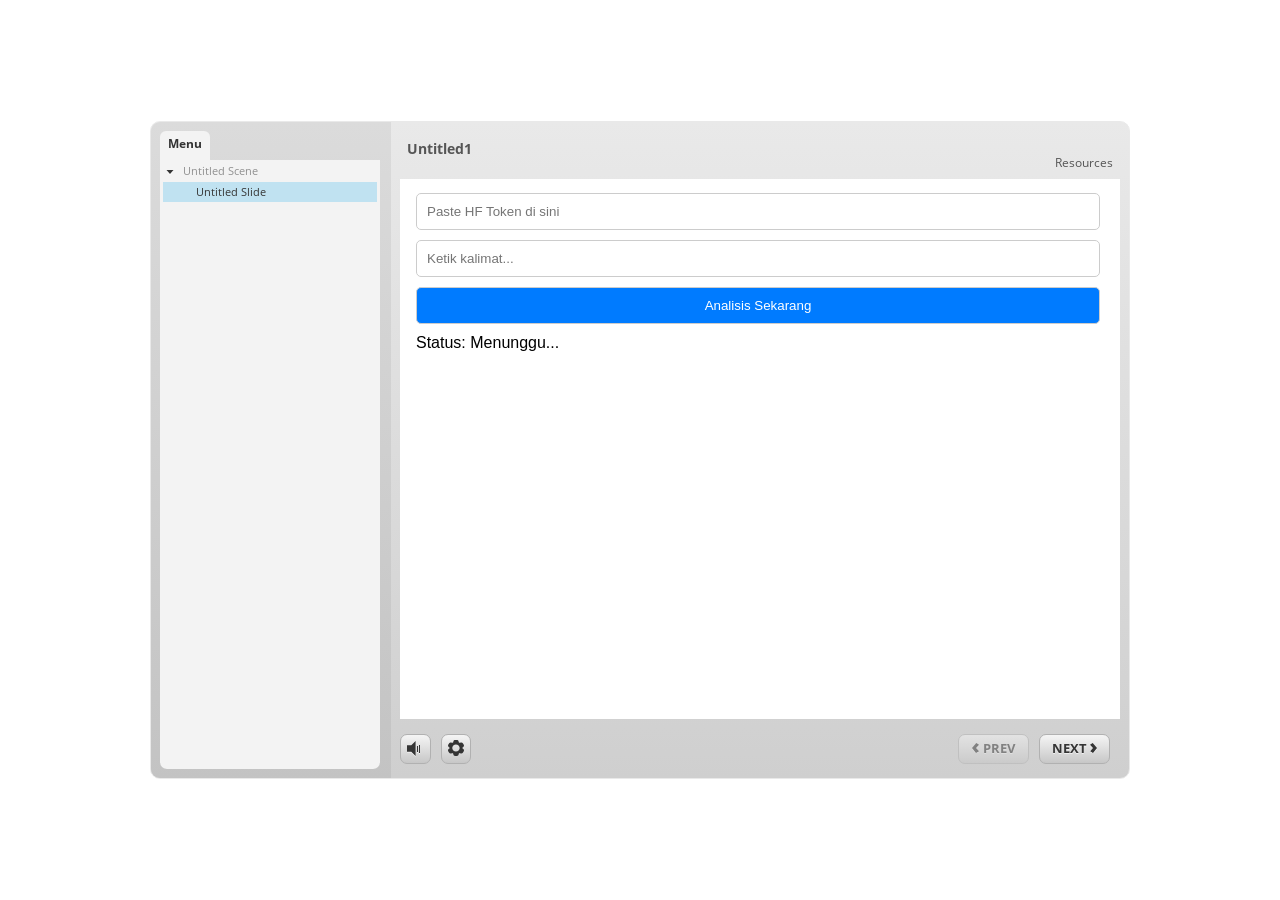
==== commit 24a80a9b: "Rename story.html to index.html" ====
--- a/index.html
+++ b/index.html
@@ -1,71 +1,423 @@
-<!DOCTYPE html>
-<html>
-
+﻿<!doctype html>
+<html lang="en-US">
 <head>
-    <style>
-        body {
-            font-family: sans-serif;
-            display: flex;
-            flex-direction: column;
-            gap: 10px;
-            background: transparent;
-        }
-
-        input,
-        button {
-            padding: 10px;
-            border-radius: 5px;
-            border: 1px solid #ccc;
-        }
-
-        button {
-            background: #007bff;
-            color: white;
-            cursor: pointer;
-        }
-    </style>
+  <meta charset="utf-8">
+  <!-- Created using Storyline 3 - http://www.articulate.com  -->
+  <!-- version: 3.20.30234.0 -->
+  <title>Untitled1</title>
+  <meta http-equiv="x-ua-compatible" content="IE=edge"/>
+  <meta name="viewport" content="width=device-width,initial-scale=1,user-scalable=no,shrink-to-fit=no,minimal-ui"/>
+  <meta name="apple-mobile-web-app-capable" content="yes"/>
+  <style>
+    html, body { height: 100%; padding: 0; margin: 0 }
+    #app { height: 100%; width: 100%; }
+  </style>
+
+  <script>
+    window.DS = {};
+    window.globals = {
+      DATA_PATH_BASE: '',
+      HAS_FRAME: true,
+      HAS_SLIDE: true,
+
+      lmsPresent: false,
+      tinCanPresent: false,
+      cmi5Present: false,
+      aoSupport: false,
+      scale: 'noscale',
+      captureRc: false,
+      browserSize: 'optimal',
+      bgColor: '#FFFFFF',
+      features: '',
+      themeName: 'classic',
+      preloaderColor: '#FFFFFF',
+      suppressAnalytics: false,
+      productChannel: 'perpetual',
+      publishSource: 'storyline',
+      aid: '',
+      cid: 'd7cf886a-f33c-4c0a-afbf-b1b63ce863c2',
+      playerVersion: '3.20.30234.0',
+      publishTimestamp: '2026-04-09T08:02:42.3864956Z',
+      maxIosVideoElements: 10,
+      connectionSettings: { },
+
+      
+      parseParams: function(qs) {
+        if (window.globals.parsedParams != null) {
+          return window.globals.parsedParams;
+        }
+        qs = (qs || window.location.search.substr(1)).split('+').join(' ');
+        var params = {},
+            tokens,
+            re = /[?&]?([^=]+)=([^&]*)/g;
+
+        while (tokens = re.exec(qs)) {
+          params[decodeURIComponent(tokens[1]).trim()] =
+            decodeURIComponent(tokens[2]).trim();
+        }
+        window.globals.parsedParams = params;
+        return params;
+      }
+
+    };
+  </script>
+  <script>
+    var isIe11 = ('ActiveXObject' in window || window.MSBlobBuilder != null)
+      && window.msCrypto != null && !window.ActiveXObject;
+    if (isIe11) {
+      window.globals.unsupportedBrowser = true;
+      document.write(atob('[base64]'));
+    }
+  </script>
+  
+  <script>window.THREE = { };</script>
+  
 </head>
-
-<body>
-    <input type="password" id="token" placeholder="Paste HF Token di sini">
-    <input type="text" id="userInput" placeholder="Ketik kalimat...">
-    <button onclick="panggilAI()">Analisis Sekarang</button>
-    <div id="status">Status: Menunggu...</div>
-
-    <script>
-        async function panggilAI() {
-            const token = document.getElementById('token').value;
-            const text = document.getElementById('userInput').value;
-            const statusDiv = document.getElementById('status');
-
-            statusDiv.innerText = "Status: Menghubungi AI...";
-
-            try {
-                const response = await fetch("https://api-inference.huggingface.co/models/distilbert-base-uncased-finetuned-sst-2-english", {
-                    method: "POST",
-                    headers: { "Authorization": "Bearer " + token, "Content-Type": "application/json" },
-                    body: JSON.stringify({ inputs: text })
-                });
-
-                const data = await response.json();
-
-                if (data.error && data.error.includes("loading")) {
-                    statusDiv.innerText = "Status: AI sedang bangun, coba lagi 10 detik...";
-                } else {
-                    const hasil = data[0][0].label;
-                    statusDiv.innerText = "Hasil: " + hasil;
-
-                    // Mengirim hasil kembali ke Articulate Storyline
-                    if (window.parent.GetPlayer) {
-                        const player = window.parent.GetPlayer();
-                        player.SetVar("AIResponse", hasil);
-                    }
-                }
-            } catch (err) {
-                statusDiv.innerText = "Status: Error - " + err.message;
+<body style="background: #FFFFFF" class="cs-HTML theme-classic">
+  <!-- 360 -->
+  <script>!function(){var e,i=/iPhone/i,o=/iPod/i,n=/iPad/i,t=/\biOS-universal(?:.+)Mac\b/i,r=/\bAndroid(?:.+)Mobile\b/i,a=/Android/i,d=/(?:SD4930UR|\bSilk(?:.+)Mobile\b)/i,p=/Silk/i,l=/Windows Phone/i,u=/\bWindows(?:.+)ARM\b/i,b=/BlackBerry/i,s=/BB10/i,c=/Opera Mini/i,f=/\b(CriOS|Chrome)(?:.+)Mobile/i,h=/Mobile(?:.+)Firefox\b/i,v=function(e){return void 0!==e&&"MacIntel"===e.platform&&"number"==typeof e.maxTouchPoints&&e.maxTouchPoints>1&&"undefined"==typeof MSStream};e=function(e){var m={userAgent:"",platform:"",maxTouchPoints:0};e||"undefined"==typeof navigator?"string"==typeof e?m.userAgent=e:e&&e.userAgent&&(m={userAgent:e.userAgent,platform:e.platform,maxTouchPoints:e.maxTouchPoints||0}):m={userAgent:navigator.userAgent,platform:navigator.platform,maxTouchPoints:navigator.maxTouchPoints||0};var g=m.userAgent,y=g.split("[FBAN");void 0!==y[1]&&(g=y[0]),void 0!==(y=g.split("Twitter"))[1]&&(g=y[0]);var A=function(e){return function(i){return i.test(e)}}(g),w={apple:{phone:A(i)&&!A(l),ipod:A(o),tablet:!A(i)&&(A(n)||v(m))&&!A(l),universal:A(t),device:(A(i)||A(o)||A(n)||A(t)||v(m))&&!A(l)},amazon:{phone:A(d),tablet:!A(d)&&A(p),device:A(d)||A(p)},android:{phone:!A(l)&&A(d)||!A(l)&&A(r),tablet:!A(l)&&!A(d)&&!A(r)&&(A(p)||A(a)),device:!A(l)&&(A(d)||A(p)||A(r)||A(a))||A(/\bokhttp\b/i)},windows:{phone:A(l),tablet:A(u),device:A(l)||A(u)},other:{blackberry:A(b),blackberry10:A(s),opera:A(c),firefox:A(h),chrome:A(f),device:A(b)||A(s)||A(c)||A(h)||A(f)},any:!1,phone:!1,tablet:!1};return w.any=w.apple.device||w.android.device||w.windows.device||w.other.device,w.phone=w.apple.phone||w.android.phone||w.windows.phone,w.tablet=w.apple.tablet||w.android.tablet||w.windows.tablet,w}(),"object"==typeof exports&&"undefined"!=typeof module?module.exports=e:"function"==typeof define&&define.amd?define((function(){return e})):this.isMobile=e}();
+    window.isMobile.apple.tablet = window.isMobile.apple.tablet ||
+      (navigator.platform === 'MacIntel' && navigator.maxTouchPoints > 1);
+    window.isMobile.apple.device = window.isMobile.apple.device || window.isMobile.apple.tablet;
+    window.isMobile.tablet = window.isMobile.tablet || window.isMobile.apple.tablet;
+    window.isMobile.any = window.isMobile.any || window.isMobile.apple.tablet;
+  </script>
+
+  <div id="focus-sink" tabindex="-1"></div>
+
+  <div id="preso"></div>
+  <script>
+    (function() {
+
+      var classTypes = [ 'desktop', 'mobile', 'phone', 'tablet' ];
+
+      var addDeviceClasses = function(prefix, testObj) {
+        var curr, i;
+        for (i = 0; i < classTypes.length; i++) {
+          curr = classTypes[i];
+          if (testObj[curr]) {
+            document.body.classList.add(prefix + curr);
+          }
+        }
+      };
+
+      var params = window.globals.parseParams(),
+          isDevicePreview = params.devicepreview === '1',
+          isPhoneOverride = params.deviceType === 'phone' || (isDevicePreview && params.phone == '1'),
+          isTabletOverride = (params.deviceType === 'tablet' || isDevicePreview) && !isPhoneOverride,
+          isMobileOverride = isPhoneOverride || isTabletOverride;
+
+      var deviceView = {
+        desktop: !window.isMobile.any && !isMobileOverride,
+        mobile: window.isMobile.any || isMobileOverride,
+        phone: isPhoneOverride || (window.isMobile.phone && !isTabletOverride),
+        tablet: isTabletOverride || window.isMobile.tablet
+      };
+
+      window.globals.deviceView = deviceView;
+      window.isMobile.desktop = !window.isMobile.any;
+      window.isMobile.mobile = window.isMobile.any;
+
+      addDeviceClasses('view-', deviceView);
+
+    })();
+  </script>
+  
+  <script src='story_content/user.js' type=text/javascript></script>
+  <div class="slide-loader"></div>
+
+  <script>
+    if (window.globals.deviceView.isMobile) { var doc = document, loader = doc.body.querySelector('.slide-loader'); [ 1, 2, 3 ].forEach(function(n) { var d = doc.createElement('div'); d.style.backgroundColor = window.globals.preloaderColor; d.classList.add('mobile-loader-dot'); d.classList.add('dot' + n); loader.appendChild(d); }); }
+  </script>
+
+  <div class="mobile-load-title-overlay" style="display: none">
+    <div class="mobile-load-title">Untitled1</div>
+  </div>
+
+  <div class="mobile-chrome-warning"></div>
+
+  
+<style>
+  .warn-connection-dialog {
+    display: none;
+    background: transparent;
+    pointer-events: none;
+    position: fixed;
+    left: 0;
+    top: 0;
+    width: 100%;
+    height: 100%;
+    z-index: 999;
+  }
+
+  .warn-connection-content {
+    border-radius: 4px;
+    background: white;
+    border: 1px solid #E7E7E7;
+    color: #333333;
+    box-shadow: 0 2px 4px rgba(0, 0, 0, 0.25);
+    transition: all 150ms ease-out;
+    position: absolute;
+    white-space: nowrap;
+  }
+
+  .view-phone.is-landscape .warn-connection-content {
+    left: 23px;
+    bottom: 23px;
+  }
+
+  .view-tablet.is-landscape .warn-connection-content {
+    left: 50%;
+    top: 20px;
+    transform: translateX(-50%);
+  }
+
+  .is-portrait .warn-connection-content {
+    transform: translate(-50%, calc(-100% - 15px));
+  }
+
+  .warn-connection-content p {
+    display: inline-block;
+    margin: 0 8px 0 0;
+    line-height: 33px;
+    font-size: 11px;
+  }
+
+  .warn-connection-content svg {
+    position: relative;
+    vertical-align: middle;
+    margin: 0 2px 2px 8px;
+  }
+
+  .view-desktop .warn-connection-content {
+    left: 1.5em;
+    bottom: 1.5em;
+  }
+
+  .view-desktop .warn-connection-content p {
+    font-size: 1.1em;
+  }
+
+  .is-offline .warn-connection-dialog {
+    display: block;
+  }
+
+  .is-offline .cs-panel * {
+    pointer-events: none !important;
+  }
+
+  .is-offline .cs-panel {
+    pointer-events: all !important;
+  }
+
+  .is-offline #nav-controls * {
+    pointer-events: none !important;
+  }
+
+  .is-offline #nav-controls {
+    pointer-events: all !important;
+  }
+</style>
+
+<div class="warn-connection-dialog">
+  <div class="warn-connection-content">
+    <svg width="17" height="15" viewBox="0 0 17 15" xmlns="http://www.w3.org/2000/svg">
+      <path fill="#8F0000" stroke="white" d="M16.07,12.98 L15.88,12.23 L9.51,1.21 C8.97,0.26,7.6,0.26,7.06,1.21 L0.69,12.23 C0.15,13.16,0.81,14.36,1.91,14.36 H14.65 C15.47,14.36,16.05,13.7,16.07,12.98 Z"/>
+      <path fill="white" stroke="white" d="M8.58,5.5 C8.35,5.28,8.5,5.35,8.21,5.32 C8.09,5.35,7.97,5.49,7.96,5.67 C7.97,5.79,7.98,5.92,7.98,6.04 L7.98,6.04 C7.99,6.17,8,6.31,8.01,6.43 L8.01,6.44 C8.03,6.92,8.06,7.41,8.09,7.9 L8.09,7.9 C8.12,8.39,8.14,8.88,8.17,9.37 C8.17,9.39,8.18,9.42,8.2,9.44 C8.23,9.46,8.25,9.47,8.28,9.47 C8.31,9.47,8.34,9.46,8.35,9.44 C8.37,9.43,8.38,9.4,8.39,9.35 L8.39,9.34 C8.39,9.24,8.4,9.15,8.4,9.05 L8.4,9.05 C8.41,8.96,8.41,8.86,8.42,8.75 C8.43,8.44,8.45,8.12,8.47,7.81 L8.47,7.81 C8.49,7.49,8.51,7.18,8.53,6.87 C8.55,6.46,8.56,6.05,8.59,5.64 L8.6,5.62 C8.6,5.57,8.59,5.53,8.58,5.5 L8.21,5.32 Z"/>
+      <circle fill="white" stroke="white" cx="8.3" cy="11.35" r="0.3"/>
+    </svg>
+    <p>You are offline. Trying to reconnect...</p>
+  </div>
+</div>
+
+<script>
+  (function() {
+    window.DS.connection = {
+      warningShown: false,
+      assets: {},
+      loadingAssetGroup: false,
+      retryDelay: 500
+    };
+
+    // @TODO this is POC code and can be cleaned up a bit more if we move forward
+    // with the feature
+
+
+
+    // The `window.globals.features` variable must be set in `webpack.dev.config` when testing locally - it is not enough
+    // to have it in the data - but it must be set there as well.
+    var useConnectionMessages = window.AbortController != null &&
+      window.location.protocol != 'file:' &&
+      window.globals.features.indexOf('ConnectionMessages') != -1;
+
+    window.DS.connection.useConnectionMessages = useConnectionMessages
+
+    var assetCount = 0;
+    var checkLoadedId;
+    var connectionSettings = window.globals.connectionSettings;
+
+    if (useConnectionMessages && connectionSettings != null) {
+      var contentEl = document.querySelector('.warn-connection-content');
+      var messageEl = contentEl.querySelector('p')
+
+      if (connectionSettings.useDarkTheme) {
+        contentEl.style.borderColor = '#BABBBA';
+        contentEl.style.backgroundColor = '#282828';
+        contentEl.style.color = '#FFFFFF';
+      }
+
+      if (connectionSettings.message != null) {
+        messageEl.textContent = window.decodeURIComponent(connectionSettings.message);
+      }
+    }
+
+    function checkAssetsReady() {
+      for (var i in DS.connection.assets) {
+        if (!DS.connection.assets[i].success) {
+          return false;
+        }
+      }
+      return true;
+    }
+
+    function stopAssetGroup() {
+      if (!useConnectionMessages) { return; }
+
+      assetCount = 0;
+
+      DS.connection.oldAssetGroup = DS.connection.assets;
+      DS.connection.assets = {};
+      DS.connection.loadingAssetGroup = false;
+      clearInterval(checkLoadedId);
+    }
+
+    function startAssetGroup() {
+      if (!useConnectionMessages) { return; }
+      var ticks = 0;
+      clearInterval(checkLoadedId);
+      checkLoadedId = setInterval(function() {
+        var loaded = 0;
+        if (assetCount === 0 && loaded === 0) {
+          clearInterval(checkLoadedId);
+          return;
+        }
+
+        for (var i in DS.connection.assets) {
+          if (DS.connection.assets[i].success) {
+            loaded++;
+          }
+        }
+
+        if (assetCount === loaded && checkAssetsReady()) {
+          for (var i in DS.connection.assets) {
+            if (DS.connection.assets[i].action) {
+              DS.connection.assets[i].action();
             }
-        }
-    </script>
+          }
+          hideWarning();
+          stopAssetGroup();
+        }
+      }, 100)
+    }
+
+    function requiredAsset(url, action, retry, type) {
+      if (!useConnectionMessages) { return; }
+      if (DS.connection.assets[url]) { return; }
+
+      DS.connection.assets[url] = {
+        success: false, action: action, retry: retry, type: type
+      };
+      assetCount = Object.keys(DS.connection.assets).length;
+      if (!DS.connection.loadingAssetGroup) {
+        startAssetGroup();
+      }
+      DS.connection.loadingAssetGroup = true;
+    }
+
+    function assetLoaded(url) {
+      if (!useConnectionMessages) { return; }
+      if (DS.connection.assets[url]) {
+        DS.connection.assets[url].success = true;
+      }
+    }
+
+    function assetFailed(url) {
+      if (!useConnectionMessages) { return; }
+      if (!DS.connection.assets[url]) {
+        if (/\.js$/.test(url)) {
+          setTimeout(function() {
+            if (DS.connection.lastSlideLoaded != null) {
+              DS.connection.lastSlideLoaded();
+            }
+          }, DS.connection.retryDelay);
+        }
+        return;
+      }
+      if (!DS.connection.warningShown) { showWarning(); }
+      if (DS.connection.assets[url].retry) {
+        setTimeout(function() {
+          if (!DS.connection.assets[url].success) {
+            DS.connection.assets[url].retry()
+          }
+        }, DS.connection.retryDelay);
+      }
+    }
+
+    function hideWarning() {
+      document.body.classList.remove('is-offline');
+      DS.connection.warningShown = false;
+    }
+    DS.connection.hideWarning = hideWarning
+
+    function showWarning(btn) {
+      document.body.classList.add('is-offline')
+      DS.connection.warningShown = true;
+      updateWarningPosition();
+    }
+
+    function updateWarningPosition() {
+      if (!DS.connection.warningShown) {
+        return;
+      }
+
+      var isPortrait = document.body.classList.contains('is-portrait');
+      var warningEl = document.querySelector('.warn-connection-content');
+
+      if (isPortrait) {
+        var slide = document.querySelector('.primary-slide');
+        var slideRect = slide.getBoundingClientRect();
+
+        warningEl.style.top = `${slideRect.top}px`
+        warningEl.style.left = `${slideRect.left + slideRect.width / 2}px`
+      } else {
+        warningEl.style.top = null;
+        warningEl.style.left = null;
+      }
+
+      window.requestAnimationFrame(updateWarningPosition);
+    }
+
+    // these will all be noops if the feature flag isn't set in
+    // the data and `window.globals.features`
+    DS.connection.requiredAsset = requiredAsset;
+    DS.connection.assetLoaded = assetLoaded;
+    DS.connection.assetFailed = assetFailed;
+    DS.connection.stopAssetGroup = stopAssetGroup;
+    DS.connection.startAssetGroup = startAssetGroup;
+  })();
+</script>
+
+
+  <script>
+    
+    if (window.autoSpider && window.vInterfaceObject) {
+      document.querySelector('.mobile-load-title-overlay').style.display = 'none';
+    }
+  </script>
+
+  
+
+  <link rel="stylesheet" href="html5/data/css/output.min.css" data-noprefix/>
 </body>
-
-</html>+<script src="html5/lib/scripts/bootstrapper.min.js"></script>
+</html>
--- a/html5/data/css/output.min.css
+++ b/html5/data/css/output.min.css
@@ -0,0 +1,523 @@
+@font-face {
+  font-family: 'Open SansBold CharsBold50C78D36';
+  src: url('[data-uri]');
+  font-style: normal;
+  font-weight: normal;
+}
+@font-face {
+  font-family: 'Open Sans Charset1_ 6RxDC1DC235';
+  src: url('[data-uri]');
+  font-style: normal;
+  font-weight: normal;
+}
+.cs-pxabnsnfns00001100101 .cs-infopanel  {
+  box-shadow: 0 1px 0 rgba(184, 184, 184, 1);
+  background: rgba(255, 255, 255, 1);
+}
+.cs-pxabnsnfns00001100101 .cs-infopanel .cs-link {
+  color: rgba(124, 34, 128, 1);
+}
+.cs-pxabnsnfns00001100101 .cs-infopanel .cs-link:hover {
+  color: rgba(0, 0, 238, 1);
+}
+.cs-pxabnsnfns00001100101 .cs-infopanel .cs-name {
+  color: rgba(68, 68, 68, 1);
+}
+.cs-pxabnsnfns00001100101 .cs-infopanel .cs-title {
+  color: rgba(153, 153, 153, 1);
+}
+.cs-pxabnsnfns00001100101 .cs-infopanelpopup  {
+  box-shadow: 0 1px 0 rgba(184, 184, 184, 1);
+  background: linear-gradient(180deg, rgba(233, 233, 233, 1) 0%, rgba(207, 207, 207, 1) 100%);
+}
+.cs-pxabnsnfns00001100101 .cs-infopanelpopup .cs-link {
+  color: rgba(124, 34, 128, 1);
+}
+.cs-pxabnsnfns00001100101 .cs-infopanelpopup .cs-link:hover {
+  color: rgba(0, 0, 238, 1);
+}
+.cs-pxabnsnfns00001100101 .cs-infopanelpopup .cs-name {
+  color: rgba(68, 68, 68, 1);
+}
+.cs-pxabnsnfns00001100101 .cs-infopanelpopup .cs-bio {
+  color: rgba(153, 153, 153, 1);
+}
+.cs-pxabnsnfns00001100101 .cs-timer  {
+  color: rgba(85, 85, 85, 1);
+}
+.cs-pxabnsnfns00001100101 .cs-duration stop:first-child {
+  stop-color: rgba(0, 215, 255, 1);
+}
+.cs-pxabnsnfns00001100101 .cs-duration stop:last-child {
+  stop-color: rgba(0, 171, 255, 1);
+}
+.cs-pxabnsnfns00001100101 .cs-elapsed stop:first-child {
+  stop-color: rgba(254, 227, 71, 1);
+}
+.cs-pxabnsnfns00001100101 .cs-elapsed stop:last-child {
+  stop-color: rgba(252, 204, 42, 1);
+}
+.cs-pxabnsnfns00001100101 .cs-timer .cs-pie .cs-innerstroke {
+  stroke: rgba(199, 199, 199, 1);
+}
+.cs-pxabnsnfns00001100101 .cs-timer .cs-pie .cs-innerborder {
+  stroke: rgba(255, 255, 255, 1);
+}
+.cs-pxabnsnfns00001100101 .cs-window  {
+  box-shadow: 0 8px 5px rgba(0, 0, 0, 0.2);
+  border-color: rgba(234, 234, 234, 1);
+  background: rgba(243, 243, 243, 1);
+  color: rgba(85, 85, 85, 1);
+}
+.cs-pxabnsnfns00001100101 .cs-window .cs-diva {
+  border-color: rgba(247, 247, 247, 1);
+}
+.cs-pxabnsnfns00001100101 .cs-window .cs-divb {
+  border-color: rgba(211, 211, 211, 1);
+}
+.cs-pxabnsnfns00001100101 .cs-editor .cs-editor-slide {
+  color: rgba(85, 85, 85, 1);
+}
+.cs-pxabnsnfns00001100101 .cs-editor .cs-editor-html {
+  color: rgba(68, 68, 68, 1);
+}
+.cs-pxabnsnfns00001100101 .cs-editor .cs-editor-button {
+  text-shadow: 0 1px 0 rgba(240, 240, 240, 1);
+  color: rgba(53, 53, 53, 1);
+  border-color: rgba(177, 177, 177, 1);
+  background: linear-gradient(180deg, rgba(245, 245, 245, 1) 0%, rgba(199, 199, 199, 1) 100%);
+}
+.cs-pxabnsnfns00001100101 .cs-editor .cs-editor-button:hover {
+  background: linear-gradient(180deg, rgba(242, 242, 242, 1) 0%, rgba(175, 175, 175, 1) 100%);
+}
+.cs-pxabnsnfns00001100101 .cs-editor .cs-editor-button:active {
+  background: linear-gradient(180deg, rgba(199, 199, 199, 1) 0%, rgba(244, 244, 244, 1) 100%);
+}
+.cs-pxabnsnfns00001100101 .cs-listitem  {
+  color: rgba(53, 53, 53, 1);
+  border-color: rgba(223, 223, 223, 1);
+}
+.cs-pxabnsnfns00001100101 .cs-listitem.cs-viewed {
+  color: rgba(144, 144, 144, 1);
+}
+.cs-pxabnsnfns00001100101 .cs-listitem.cs-selected {
+  color: rgba(53, 53, 53, 1);
+  background: rgba(192, 226, 241, 1);
+}
+.cs-pxabnsnfns00001100101 .cs-listitem.cs-selected:hover {
+  background: rgba(192, 226, 241, 1);
+}
+.cs-pxabnsnfns00001100101 .cs-listitem.cs-selected.hover {
+  background: rgba(192, 226, 241, 1);
+}
+.cs-pxabnsnfns00001100101 .cs-listitem.cs-selected:focus {
+  background: rgba(192, 226, 241, 1);
+}
+.cs-pxabnsnfns00001100101 .cs-listitem .cs-icon-carrot {
+  fill: rgba(53, 53, 53, 1);
+}
+.cs-pxabnsnfns00001100101 .cs-listitem .cs-icon-carrot .cs-shadow {
+  fill: rgba(255, 255, 255, 1);
+}
+.cs-pxabnsnfns00001100101 .cs-listitem:hover {
+  background: rgba(230, 230, 230, 1);
+}
+.cs-pxabnsnfns00001100101 .cs-listitem.hover {
+  background: rgba(230, 230, 230, 1);
+}
+.cs-pxabnsnfns00001100101 .cs-listitem:focus {
+  background: rgba(230, 230, 230, 1);
+}
+.cs-pxabnsnfns00001100101 .cs-glossary  {
+  color: rgba(53, 53, 53, 1);
+}
+.cs-pxabnsnfns00001100101 .cs-glossary .cs-scrolling-panel {
+  background: rgba(231, 231, 231, 1);
+}
+.cs-pxabnsnfns00001100101 .cs-glossary .cs-term.cs-selected .cs-choice-list-trigger {
+  color: rgba(53, 53, 53, 1);
+  background: rgba(192, 226, 241, 1);
+}
+.cs-pxabnsnfns00001100101 .cs-glossary .cs-term.cs-selected .cs-choice-list-trigger:focus {
+  color: rgba(53, 53, 53, 1);
+  background: rgba(192, 226, 241, 1);
+}
+.cs-pxabnsnfns00001100101 .cs-glossary .cs-term:hover .cs-choice-list-trigger {
+  background: rgba(230, 230, 230, 1);
+}
+.cs-pxabnsnfns00001100101 .cs-glossary .cs-term.hover .cs-choice-list-trigger {
+  background: rgba(230, 230, 230, 1);
+}
+.cs-pxabnsnfns00001100101 .cs-glossary .cs-term .cs-choice-list-trigger:focus {
+  background: rgba(230, 230, 230, 1);
+}
+.cs-pxabnsnfns00001100101 .cs-glossary .cs-diva {
+  border-color: rgba(226, 226, 226, 1);
+}
+.cs-pxabnsnfns00001100101 .cs-glossary .cs-divb {
+  border-color: rgba(226, 226, 226, 1);
+}
+.cs-pxabnsnfns00001100101 .cs-glossary .cs-divc {
+  border-color: rgba(250, 250, 250, 1);
+}
+.cs-pxabnsnfns00001100101 .cs-glossary .cs-heading {
+  color: rgba(68, 68, 68, 1);
+}
+.cs-pxabnsnfns00001100101 .cs-resource .cs-separator {
+  border-color: rgba(224, 224, 224, 1);
+}
+.cs-pxabnsnfns00001100101 .cs-outline  {
+  color: rgba(68, 68, 68, 1);
+}
+.cs-pxabnsnfns00001100101 .cs-outline .cs-diva {
+  border-color: rgba(198, 198, 198, 1);
+}
+.cs-pxabnsnfns00001100101 .cs-outline .cs-divb {
+  border-color: rgba(249, 249, 249, 1);
+}
+.cs-pxabnsnfns00001100101 .cs-outline .cs-divc {
+  border-color: rgba(225, 225, 225, 1);
+}
+.cs-pxabnsnfns00001100101 .cs-outline .cs-search-filter:hover {
+  color: rgba(0, 0, 238, 1);
+}
+.cs-pxabnsnfns00001100101 .cs-outline .cs-search-filter.hover {
+  color: rgba(0, 0, 238, 1);
+}
+.cs-pxabnsnfns00001100101 .cs-transcript  {
+  color: rgba(68, 68, 68, 1);
+}
+.cs-pxabnsnfns00001100101 .cs-transcript .cs-div {
+  border-color: rgba(225, 225, 225, 1);
+}
+.cs-pxabnsnfns00001100101 .cs-tabs:not(.topmenu-item) {
+  color: rgba(85, 85, 85, 1);
+}
+.cs-pxabnsnfns00001100101 .cs-tabs .cs-inner-button:not(.topmenu-item) {
+  text-shadow: 0 1px 0 rgba(240, 240, 240, 1);
+}
+.cs-pxabnsnfns00001100101 .cs-tabs:hover:not(.topmenu-item) {
+  color: rgba(51, 51, 51, 1);
+}
+.cs-pxabnsnfns00001100101 .cs-tabs.cs-selected {
+  background: rgba(243, 243, 243, 1);
+  color: rgba(51, 51, 51, 1);
+}
+.cs-pxabnsnfns00001100101 .cs-seekcontrol  {
+  background: linear-gradient(180deg, rgba(245, 245, 245, 1) 0%, rgba(199, 199, 199, 1) 100%);
+  border-color: rgba(177, 177, 177, 1);
+}
+.cs-pxabnsnfns00001100101 .cs-seekcontrol .cs-button:hover .cs-icon {
+  fill: rgba(85, 85, 85, 1);
+}
+.cs-pxabnsnfns00001100101 .cs-seekcontrol .cs-button.hover .cs-icon {
+  fill: rgba(85, 85, 85, 1);
+}
+.cs-pxabnsnfns00001100101 .cs-seekcontrol .cs-button .cs-icon-shadow {
+  fill: rgba(240, 240, 240, 1);
+}
+.cs-pxabnsnfns00001100101 .cs-seekcontrol .cs-button .cs-icon {
+  fill: rgba(45, 45, 45, 1);
+}
+.cs-pxabnsnfns00001100101 .cs-seekcontrol .cs-seek .cs-fill {
+  background: rgba(255, 255, 255, 1);
+}
+.cs-pxabnsnfns00001100101 .cs-seekcontrol .cs-seek {
+  background: rgba(231, 231, 231, 1);
+  border-color: rgba(184, 184, 184, 1);
+}
+.cs-pxabnsnfns00001100101 .cs-searchinput .cs-input {
+  color: rgba(138, 138, 138, 1);
+  border-color: rgba(173, 173, 173, 1);
+  background: rgba(223, 223, 223, 1);
+}
+.cs-pxabnsnfns00001100101 .cs-searchinput .cs-input:focus {
+  color: rgba(51, 51, 51, 1);
+  background: rgba(250, 250, 250, 1);
+}
+.cs-pxabnsnfns00001100101 .cs-searchinput .cs-input:hover {
+  box-shadow: inset 0 0 1px 0 rgba(107, 248, 255, 1);
+}
+.cs-pxabnsnfns00001100101 .cs-searchinput .cs-input.hover {
+  box-shadow: inset 0 0 1px 0 rgba(107, 248, 255, 1);
+}
+.cs-pxabnsnfns00001100101 .cs-searchinput .cs-button .cs-icon {
+  fill: rgba(138, 138, 138, 1);
+}
+.cs-pxabnsnfns00001100101 .cs-searchinput .cs-button:hover {
+  fill: linear-gradient(180deg, rgba(245, 245, 245, 1) 0%, rgba(199, 199, 199, 1) 100%);
+}
+.cs-pxabnsnfns00001100101 .cs-searchinput .cs-button.hover {
+  fill: linear-gradient(180deg, rgba(245, 245, 245, 1) 0%, rgba(199, 199, 199, 1) 100%);
+}
+.cs-pxabnsnfns00001100101 .cs-menu  {
+  box-shadow: 0 1px 0 rgba(184, 184, 184, 1);
+  background: rgba(243, 243, 243, 1);
+}
+.cs-pxabnsnfns00001100101 .cs-topmenu-item.active .cs-tab {
+  background: rgba(243, 243, 243, 1);
+}
+.cs-pxabnsnfns00001100101 .cs-logo  {
+  box-shadow: 0 1px 0 rgba(184, 184, 184, 1);
+  background: rgba(255, 255, 255, 1);
+}
+.cs-pxabnsnfns00001100101 .cs-checkbox  {
+  color: rgba(68, 68, 68, 1);
+}
+.cs-pxabnsnfns00001100101 .cs-checkbox:hover {
+  border-color: rgba(107, 248, 255, 1);
+}
+.cs-pxabnsnfns00001100101 .cs-checkbox.hover {
+  border-color: rgba(107, 248, 255, 1);
+}
+.cs-pxabnsnfns00001100101 .cs-checkbox .cs-box {
+  color: rgba(255, 255, 255, 1);
+  border-color: rgba(184, 184, 184, 1);
+}
+.cs-pxabnsnfns00001100101 .cs-checkbox .cs-box:checked::after {
+  color: rgba(51, 204, 0, 1);
+}
+.cs-pxabnsnfns00001100101 .cs-checkbox .cs-box.checked.after {
+  color: rgba(51, 204, 0, 1);
+}
+.cs-pxabnsnfns00001100101 .cs-button  {
+  text-shadow: 0 1px 0 rgba(240, 240, 240, 1);
+  color: rgba(53, 53, 53, 1);
+  border-color: rgba(177, 177, 177, 1);
+  background: linear-gradient(180deg, rgba(245, 245, 245, 1) 0%, rgba(199, 199, 199, 1) 100%);
+  box-shadow: 0 1px 0 rgba(207, 207, 207, 1);
+}
+.cs-pxabnsnfns00001100101 .cs-button .cs-icon {
+  fill: rgba(53, 53, 53, 1);
+}
+.cs-pxabnsnfns00001100101 .cs-button .cs-icon-shadow {
+  fill: rgba(240, 240, 240, 1);
+}
+.cs-pxabnsnfns00001100101 .cs-button:hover {
+  background: linear-gradient(180deg, rgba(242, 242, 242, 1) 0%, rgba(175, 175, 175, 1) 100%);
+}
+.cs-pxabnsnfns00001100101 .cs-button.hover {
+  background: linear-gradient(180deg, rgba(242, 242, 242, 1) 0%, rgba(175, 175, 175, 1) 100%);
+}
+.cs-pxabnsnfns00001100101 .cs-button:active {
+  background: linear-gradient(180deg, rgba(199, 199, 199, 1) 0%, rgba(244, 244, 244, 1) 100%);
+}
+.cs-pxabnsnfns00001100101 .cs-button.cs-disabled:hover {
+  background: linear-gradient(180deg, rgba(245, 245, 245, 1) 0%, rgba(199, 199, 199, 1) 100%);
+}
+.cs-pxabnsnfns00001100101 .cs-button.cs-disabled.hover {
+  background: linear-gradient(180deg, rgba(245, 245, 245, 1) 0%, rgba(199, 199, 199, 1) 100%);
+}
+.cs-pxabnsnfns00001100101 .cs-button.cs-disabled:active {
+  background: linear-gradient(180deg, rgba(245, 245, 245, 1) 0%, rgba(199, 199, 199, 1) 100%);
+}
+.cs-pxabnsnfns00001100101 .cs-button.cs-volume:hover {
+  background: linear-gradient(180deg, rgba(245, 245, 245, 1) 0%, rgba(199, 199, 199, 1) 100%);
+}
+.cs-pxabnsnfns00001100101 .cs-button.cs-volume.hover {
+  background: linear-gradient(180deg, rgba(245, 245, 245, 1) 0%, rgba(199, 199, 199, 1) 100%);
+}
+.cs-pxabnsnfns00001100101 .cs-button.cs-volume:active {
+  background: linear-gradient(180deg, rgba(245, 245, 245, 1) 0%, rgba(199, 199, 199, 1) 100%);
+}
+.cs-pxabnsnfns00001100101.cs-base  {
+  color: rgba(85, 85, 85, 1);
+  border-color: rgba(233, 233, 233, 1);
+  background: linear-gradient(180deg, rgba(233, 233, 233, 1) 0%, rgba(207, 207, 207, 1) 100%);
+}
+.cs-pxabnsnfns00001100101.cs-base .cs-separator .cs-diva {
+  background: rgba(211, 211, 211, 1);
+}
+.cs-pxabnsnfns00001100101.cs-base .cs-separator .cs-divb {
+  background: rgba(247, 247, 247, 1);
+}
+.cs-pxabnsnfns00001100101.cs-base .cs-topmenu-item.active .cs-tab {
+  border-color: rgba(211, 211, 211, 1);
+}
+.cs-pxabnsnfns00001100101.cs-base .cs-topmenu-item.active .cs-panel {
+  border-color: rgba(211, 211, 211, 1);
+}
+.cs-pxabnsnfns00001100101.cs-base .cs-left {
+  background: linear-gradient(180deg, rgba(219, 219, 219, 1) 0%, rgba(195, 195, 195, 1) 100%);
+}
+.cs-pxabnsnfns00001100101.cs-base .cs-area-primary .cs-slide-container {
+  background: linear-gradient(180deg, rgba(233, 233, 233, 1) 0%, rgba(207, 207, 207, 1) 100%);
+}
+.cs-pxabnsnfns00001100101 .cs-volume::-moz-range-thumb {
+  border-color: rgba(165, 165, 165, 1);
+  box-shadow: inset 0 0 1px 0 rgba(212, 212, 212, 1);
+  background: rgba(200, 200, 200, 1);
+}
+.cs-pxabnsnfns00001100101 .cs-volume::-ms-thumb {
+  border-color: rgba(165, 165, 165, 1);
+  box-shadow: inset 0 0 1px 0 rgba(212, 212, 212, 1);
+  background: rgba(200, 200, 200, 1);
+}
+.cs-pxabnsnfns00001100101 .cs-volume::-webkit-slider-thumb {
+  border-color: rgba(165, 165, 165, 1);
+  box-shadow: inset 0 0 1px 0 rgba(212, 212, 212, 1);
+  background: rgba(200, 200, 200, 1);
+}
+.cs-pxabnsnfns00001100101 .cs-volume::-moz-range-track {
+  border-color: rgba(242, 242, 242, 1);
+  background: linear-gradient(180deg, rgba(188, 188, 188, 1) 0%, rgba(188, 188, 188, 1) 50.196%, rgba(195, 195, 195, 1) 100%);
+}
+.cs-pxabnsnfns00001100101 .cs-volume::-ms-track {
+  border-color: rgba(242, 242, 242, 1);
+  background: linear-gradient(180deg, rgba(188, 188, 188, 1) 0%, rgba(188, 188, 188, 1) 50.196%, rgba(195, 195, 195, 1) 100%);
+}
+.cs-pxabnsnfns00001100101 .cs-volume::-webkit-slider-runnable-track {
+  border-color: rgba(242, 242, 242, 1);
+  background: linear-gradient(180deg, rgba(188, 188, 188, 1) 0%, rgba(188, 188, 188, 1) 50.196%, rgba(195, 195, 195, 1) 100%);
+}
+body.show-focus .tab-focus-box {
+  border-color: rgba(255, 255, 0, 1);
+}
+.skipnav {
+  border-color: rgba(255, 255, 0, 1);
+}
+.fn-npnxnanbsnfns00001100101 {
+  font-family: 'Open SansD6FFC9F9';
+  -webkit-font-variant-ligatures: no-common-ligatures;
+  font-variant-ligatures: no-common-ligatures;
+}
+.fn-pxabnsnfns00001100101 {
+  font-family: 'Open SansD6FFC9F9';
+  -webkit-font-variant-ligatures: no-common-ligatures;
+  font-variant-ligatures: no-common-ligatures;
+}
+.fn-npxnabnsnfns00001100101 {
+  font-family: 'Open SansD6FFC9F9';
+  -webkit-font-variant-ligatures: no-common-ligatures;
+  font-variant-ligatures: no-common-ligatures;
+}
+.fn-npnxnanbnsnfns00001100101 {
+  font-family: 'Open SansD6FFC9F9';
+  -webkit-font-variant-ligatures: no-common-ligatures;
+  font-variant-ligatures: no-common-ligatures;
+}
+.fn-pxabnsnfns00001100100 {
+  font-family: 'Open SansD6FFC9F9';
+  -webkit-font-variant-ligatures: no-common-ligatures;
+  font-variant-ligatures: no-common-ligatures;
+}
+@font-face {
+  font-family: 'Open SansD6FFC9F9';
+  src: url('[data-uri]');
+  font-style: normal;
+  font-weight: bold;
+}
+@font-face {
+  font-family: 'Open SansD6FFC9F9';
+  src: url('[data-uri]');
+  font-style: normal;
+  font-weight: normal;
+}
+.cs-InvalidPromptSlide .cs-6WlysRtF05S-InvalidPromptSlide-btn0 {
+  color: rgba(53, 53, 53, 1);
+  border-color: rgba(177, 177, 177, 1);
+  background: linear-gradient(180deg, rgba(245, 245, 245, 1) 0%, rgba(199, 199, 199, 1) 100%);
+  text-shadow: 0 1px 0 rgba(240, 240, 240, 1);
+}
+.cs-InvalidPromptSlide .cs-6WlysRtF05S-InvalidPromptSlide-btn0 .cs-html {
+  color: rgba(68, 68, 68, 1);
+}
+.cs-InvalidPromptSlide .cs-6WlysRtF05S-InvalidPromptSlide-btn0 .cs-slide {
+  border-color: rgba(85, 85, 85, 1);
+}
+.cs-InvalidPromptSlide .cs-6WlysRtF05S-InvalidPromptSlide-btn0:hover {
+  background: linear-gradient(180deg, rgba(242, 242, 242, 1) 0%, rgba(175, 175, 175, 1) 100%);
+}
+.cs-InvalidPromptSlide .cs-6WlysRtF05S-InvalidPromptSlide-btn0:active {
+  background: linear-gradient(180deg, rgba(199, 199, 199, 1) 0%, rgba(244, 244, 244, 1) 100%);
+}
+.cs-PrintPromptSlide .cs-6WlysRtF05S-PrintPromptSlide-btn0 {
+  color: rgba(53, 53, 53, 1);
+  border-color: rgba(177, 177, 177, 1);
+  background: linear-gradient(180deg, rgba(245, 245, 245, 1) 0%, rgba(199, 199, 199, 1) 100%);
+  text-shadow: 0 1px 0 rgba(240, 240, 240, 1);
+}
+.cs-PrintPromptSlide .cs-6WlysRtF05S-PrintPromptSlide-btn0 .cs-html {
+  color: rgba(68, 68, 68, 1);
+}
+.cs-PrintPromptSlide .cs-6WlysRtF05S-PrintPromptSlide-btn0 .cs-slide {
+  border-color: rgba(85, 85, 85, 1);
+}
+.cs-PrintPromptSlide .cs-6WlysRtF05S-PrintPromptSlide-btn0:hover {
+  background: linear-gradient(180deg, rgba(242, 242, 242, 1) 0%, rgba(175, 175, 175, 1) 100%);
+}
+.cs-PrintPromptSlide .cs-6WlysRtF05S-PrintPromptSlide-btn0:active {
+  background: linear-gradient(180deg, rgba(199, 199, 199, 1) 0%, rgba(244, 244, 244, 1) 100%);
+}
+.cs-ScrollPromptSlide .cs-6WlysRtF05S-ScrollPromptSlide-btn0 {
+  color: rgba(53, 53, 53, 1);
+  border-color: rgba(177, 177, 177, 1);
+  background: linear-gradient(180deg, rgba(245, 245, 245, 1) 0%, rgba(199, 199, 199, 1) 100%);
+  text-shadow: 0 1px 0 rgba(240, 240, 240, 1);
+}
+.cs-ScrollPromptSlide .cs-6WlysRtF05S-ScrollPromptSlide-btn0 .cs-html {
+  color: rgba(68, 68, 68, 1);
+}
+.cs-ScrollPromptSlide .cs-6WlysRtF05S-ScrollPromptSlide-btn0 .cs-slide {
+  border-color: rgba(85, 85, 85, 1);
+}
+.cs-ScrollPromptSlide .cs-6WlysRtF05S-ScrollPromptSlide-btn0:hover {
+  background: linear-gradient(180deg, rgba(242, 242, 242, 1) 0%, rgba(175, 175, 175, 1) 100%);
+}
+.cs-ScrollPromptSlide .cs-6WlysRtF05S-ScrollPromptSlide-btn0:active {
+  background: linear-gradient(180deg, rgba(199, 199, 199, 1) 0%, rgba(244, 244, 244, 1) 100%);
+}
+.cs-ResumePromptSlide .cs-6WlysRtF05S-ResumePromptSlide-btn0 {
+  color: rgba(53, 53, 53, 1);
+  border-color: rgba(177, 177, 177, 1);
+  background: linear-gradient(180deg, rgba(245, 245, 245, 1) 0%, rgba(199, 199, 199, 1) 100%);
+  text-shadow: 0 1px 0 rgba(240, 240, 240, 1);
+}
+.cs-ResumePromptSlide .cs-6WlysRtF05S-ResumePromptSlide-btn0 .cs-html {
+  color: rgba(68, 68, 68, 1);
+}
+.cs-ResumePromptSlide .cs-6WlysRtF05S-ResumePromptSlide-btn0 .cs-slide {
+  border-color: rgba(85, 85, 85, 1);
+}
+.cs-ResumePromptSlide .cs-6WlysRtF05S-ResumePromptSlide-btn0:hover {
+  background: linear-gradient(180deg, rgba(242, 242, 242, 1) 0%, rgba(175, 175, 175, 1) 100%);
+}
+.cs-ResumePromptSlide .cs-6WlysRtF05S-ResumePromptSlide-btn0:active {
+  background: linear-gradient(180deg, rgba(199, 199, 199, 1) 0%, rgba(244, 244, 244, 1) 100%);
+}
+.cs-ResumePromptSlide .cs-6WlysRtF05S-ResumePromptSlide-btn1 {
+  color: rgba(53, 53, 53, 1);
+  border-color: rgba(177, 177, 177, 1);
+  background: linear-gradient(180deg, rgba(245, 245, 245, 1) 0%, rgba(199, 199, 199, 1) 100%);
+  text-shadow: 0 1px 0 rgba(240, 240, 240, 1);
+}
+.cs-ResumePromptSlide .cs-6WlysRtF05S-ResumePromptSlide-btn1 .cs-html {
+  color: rgba(68, 68, 68, 1);
+}
+.cs-ResumePromptSlide .cs-6WlysRtF05S-ResumePromptSlide-btn1 .cs-slide {
+  border-color: rgba(85, 85, 85, 1);
+}
+.cs-ResumePromptSlide .cs-6WlysRtF05S-ResumePromptSlide-btn1:hover {
+  background: linear-gradient(180deg, rgba(242, 242, 242, 1) 0%, rgba(175, 175, 175, 1) 100%);
+}
+.cs-ResumePromptSlide .cs-6WlysRtF05S-ResumePromptSlide-btn1:active {
+  background: linear-gradient(180deg, rgba(199, 199, 199, 1) 0%, rgba(244, 244, 244, 1) 100%);
+}
+.cs-ExternalInterfaceErrorSlide .cs-buttonOK {
+  color: rgba(53, 53, 53, 1);
+  border-color: rgba(177, 177, 177, 1);
+  background: linear-gradient(180deg, rgba(245, 245, 245, 1) 0%, rgba(199, 199, 199, 1) 100%);
+  text-shadow: 0 1px 0 rgba(240, 240, 240, 1);
+}
+.cs-ExternalInterfaceErrorSlide .cs-buttonOK .cs-html {
+  color: rgba(68, 68, 68, 1);
+}
+.cs-ExternalInterfaceErrorSlide .cs-buttonOK .cs-slide {
+  border-color: rgba(85, 85, 85, 1);
+}
+.cs-ExternalInterfaceErrorSlide .cs-buttonOK:hover {
+  background: linear-gradient(180deg, rgba(242, 242, 242, 1) 0%, rgba(175, 175, 175, 1) 100%);
+}
+.cs-ExternalInterfaceErrorSlide .cs-buttonOK:active {
+  background: linear-gradient(180deg, rgba(199, 199, 199, 1) 0%, rgba(244, 244, 244, 1) 100%);
+}
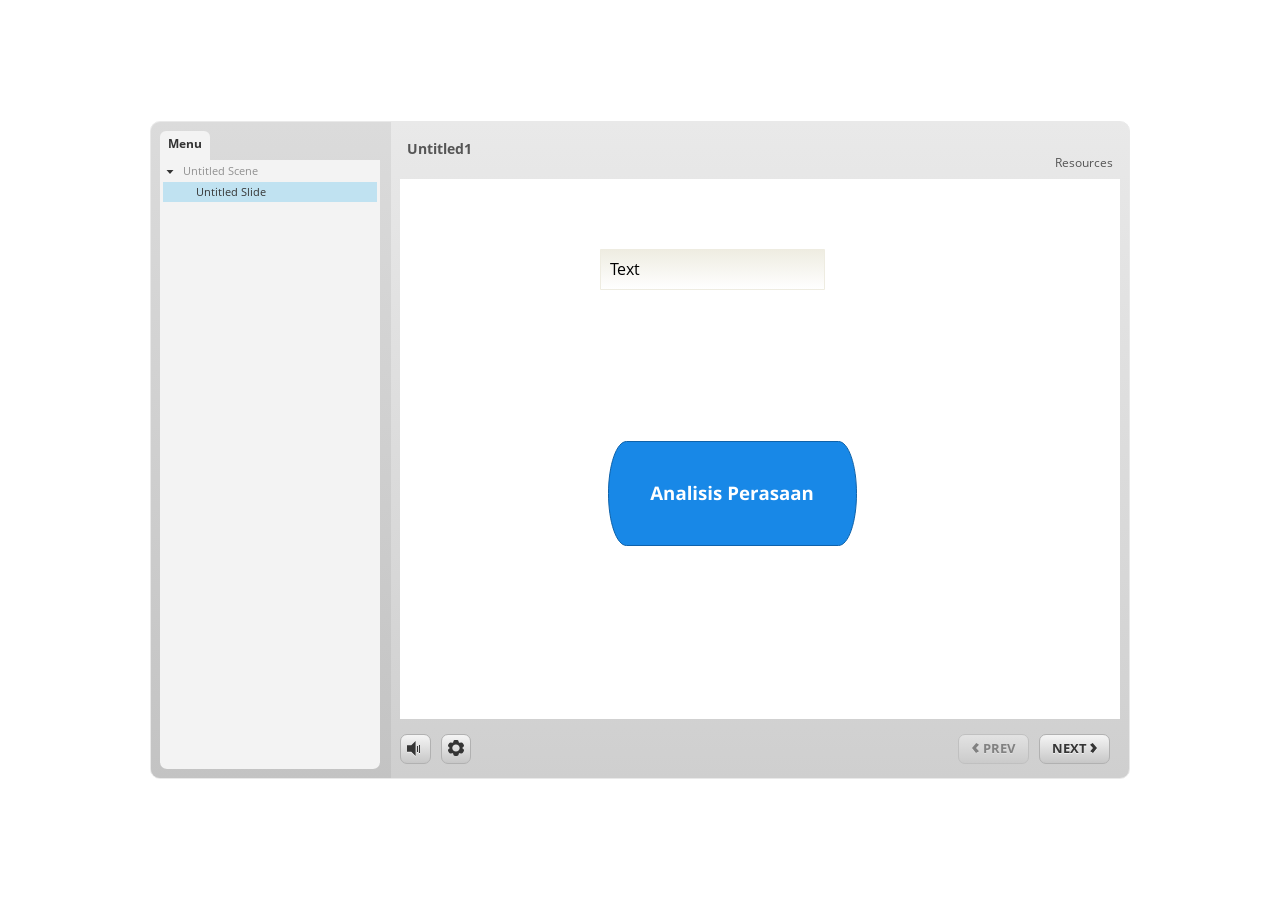
==== commit 01b1d079: "Rename story.html to index.html" ====
--- a/index.html
+++ b/index.html
@@ -37,7 +37,7 @@
       aid: '',
       cid: 'd7cf886a-f33c-4c0a-afbf-b1b63ce863c2',
       playerVersion: '3.20.30234.0',
-      publishTimestamp: '2026-04-09T08:02:42.3864956Z',
+      publishTimestamp: '2026-04-09T08:15:19.6847222Z',
       maxIosVideoElements: 10,
       connectionSettings: { },
 
--- a/html5/data/css/output.min.css
+++ b/html5/data/css/output.min.css
@@ -1,12 +1,24 @@
 @font-face {
-  font-family: 'Open SansBold CharsBold50C78D36';
-  src: url('[data-uri]');
+  font-family: 'Open SansBold CharsBoldC9C03220';
+  src: url('[data-uri]');
   font-style: normal;
   font-weight: normal;
 }
 @font-face {
-  font-family: 'Open Sans Charset1_ 6RxDC1DC235';
-  src: url('[data-uri]');
+  font-family: 'Open Sans Charset1_ 6oQ06837D9F';
+  src: url('[data-uri]');
+  font-style: normal;
+  font-weight: normal;
+}
+@font-face {
+  font-family: 'Open Sans Charset0_v9TY33EDE6F2';
+  src: url('[data-uri]');
+  font-style: normal;
+  font-weight: normal;
+}
+@font-face {
+  font-family: 'Open SansBold CharsBoldE47A47C6';
+  src: url('[data-uri]');
   font-style: normal;
   font-weight: normal;
 }
